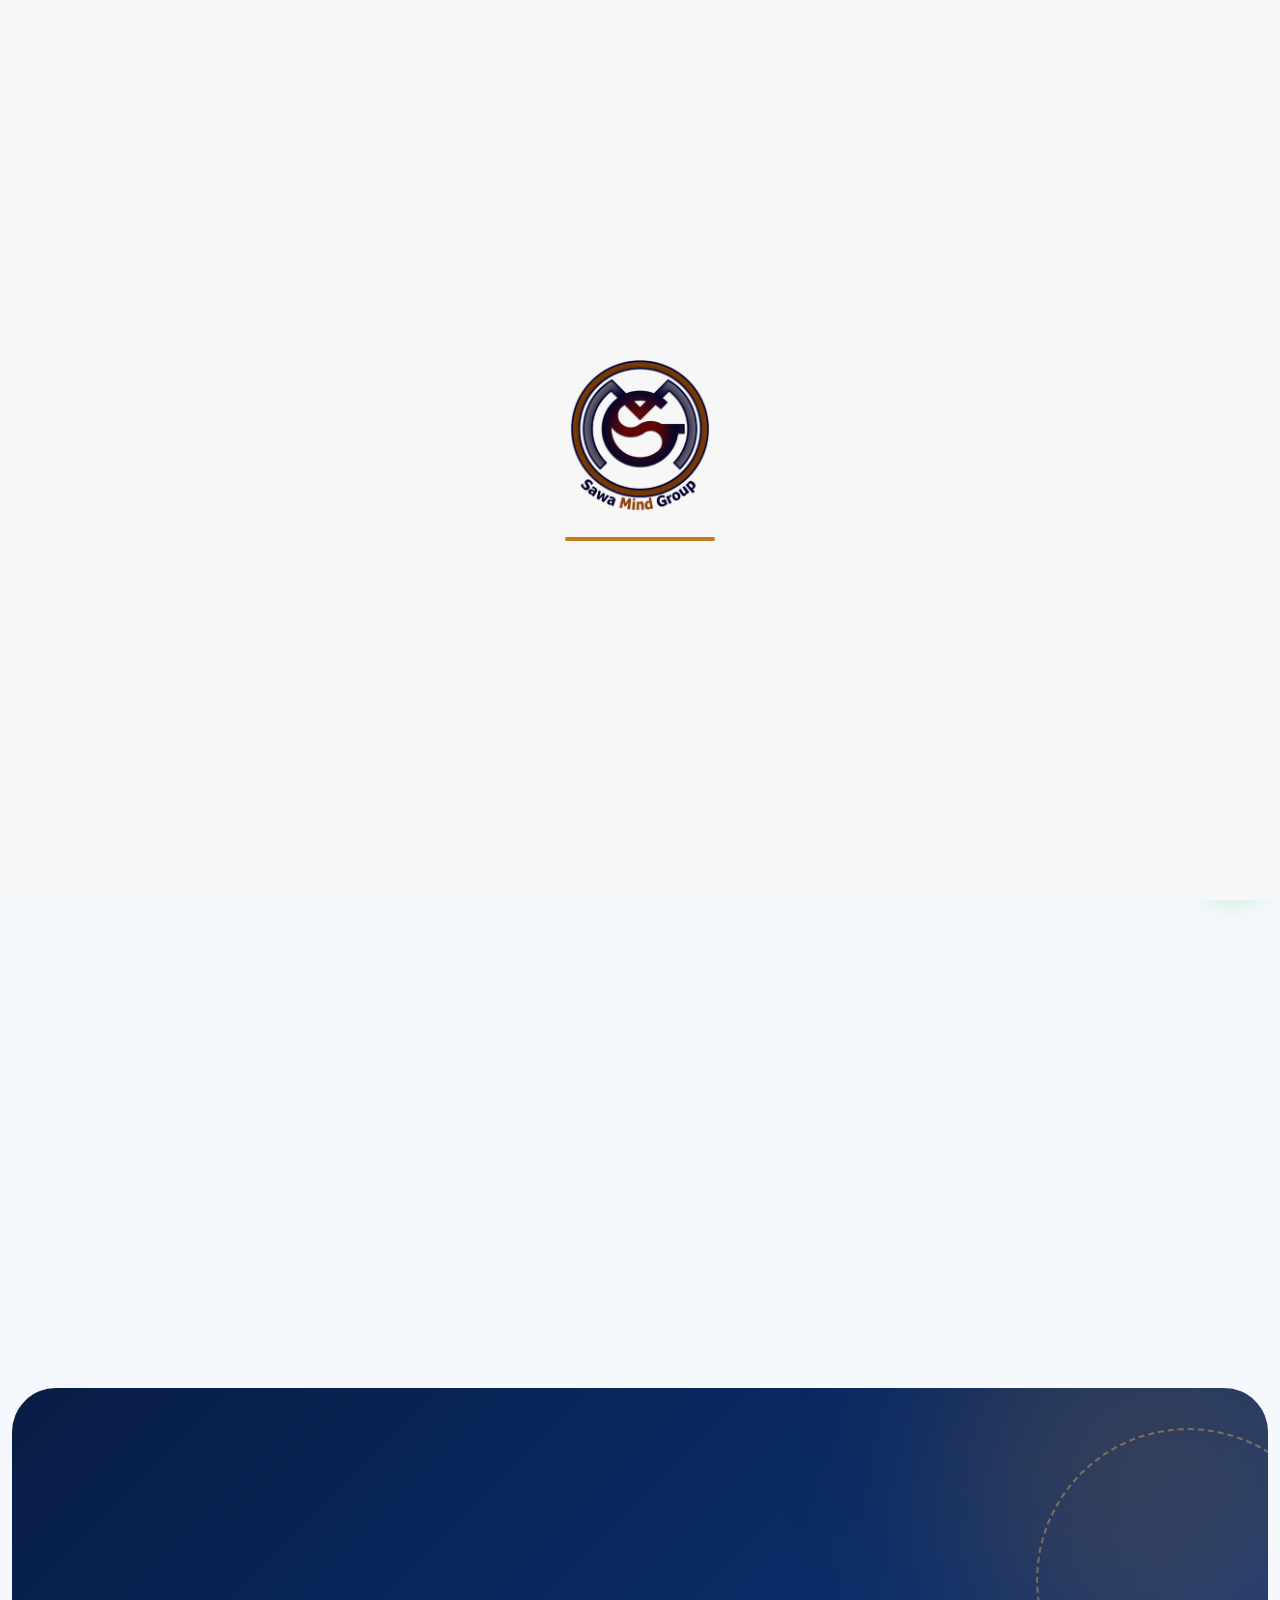
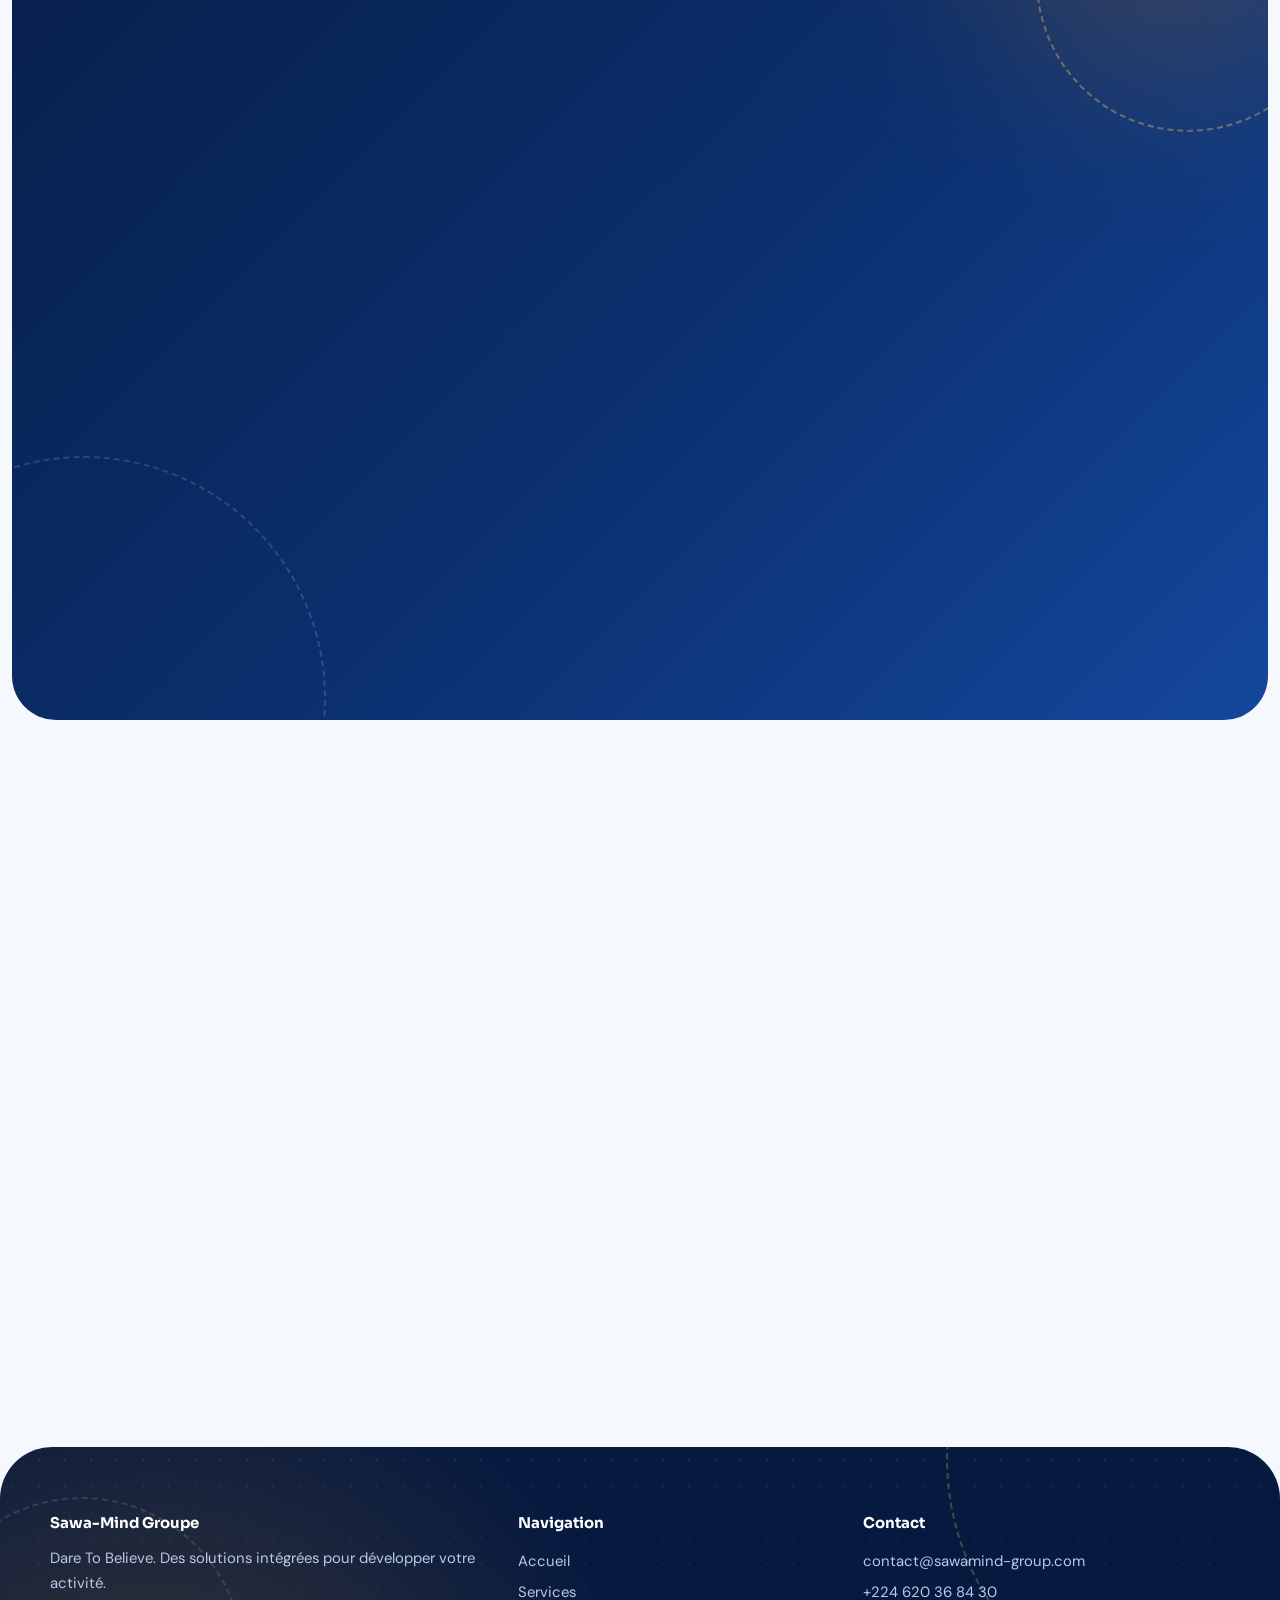
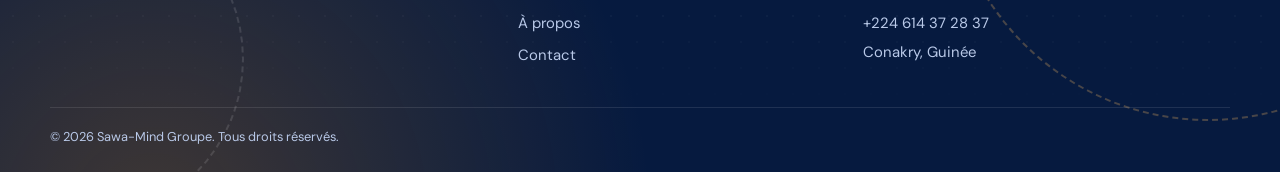
==== index.html @ 7554c7d0 "produit fini" ====
<!doctype html><html lang="fr"><head><meta charset="utf-8"><meta name="viewport" content="width=device-width,initial-scale=1"><title>Accueil | Sawa-Mind Groupe</title><meta name="description" content="Sawa-Mind Groupe, Conakry : e-commerce, logistique, formation, développement web et mobile."><link rel="icon" href="assets/images/logo.jpg"><link rel="preconnect" href="https://fonts.googleapis.com"><link rel="preconnect" href="https://fonts.gstatic.com" crossorigin><link href="https://fonts.googleapis.com/css2?family=DM+Sans:wght@400;500;600&family=Sora:wght@600;700&display=swap" rel="stylesheet"><link rel="stylesheet" href="css/style.css"><script src="config.js"></script></head><body><div id="pl" class="pl"><img src="assets/images/logo.jpg" alt=""><i></i></div><header id="hd"></header><main><section class="hero"><div class="bl b1"></div><div class="bl b2"></div><div class="wrap"><div><h1 class="rv">Votre activité mérite une équipe qui va jusqu'à la livraison.</h1><p class="lead rv" style="--d:.15s">Marketing, vente, stock, livraison, formation et technologie : tout sous un même toit, à Conakry.</p><div class="acts rv" style="--d:.3s"><a class="btn" href="contact.html">Démarrer un projet</a><a class="btn w" href="services.html">Nos services</a></div></div><div class="hc rv" style="--d:.2s"><div class="a px" data-d="14" data-img="hero"></div><div class="b tl px" data-d="30" data-img="heroB"></div></div></div></section><section><div class="wrap"><div class="sh rv"><h2>Quatre pôles, une seule équipe</h2><p>Choisissez votre besoin : tout est pensé pour fonctionner ensemble.</p></div><div class="g4"><div class="pc ni tl rv" style="--d:0s"><span class="ib" data-an="cart"><i data-i="cart"></i></span><h3>Commerce & Marketing</h3><p>E-commerce, marketing digital et service client pour attirer et convertir.</p><a class="mo" href="services.html#commerce">Découvrir<i data-i="arrow"></i></a></div><div class="pc ni tl rv" style="--d:0.1s"><span class="ib" data-an="truck"><i data-i="truck"></i></span><h3>Logistique</h3><p>Gestion de stock, préparation des commandes et livraison.</p><a class="mo" href="services.html#logistique">Découvrir<i data-i="arrow"></i></a></div><div class="pc ni tl rv" style="--d:0.2s"><span class="ib" data-an="grad"><i data-i="grad"></i></span><h3>Formation & Services</h3><p>Formation, accompagnement, transit et import-export.</p><a class="mo" href="services.html#formation">Découvrir<i data-i="arrow"></i></a></div><div class="pc ni tl rv" style="--d:0.3s"><span class="ib" data-an="code"><i data-i="code"></i></span><h3>Digital & Technologie</h3><p>Développement web et mobile, câblage et réseaux informatiques.</p><a class="mo" href="services.html#digital">Découvrir<i data-i="arrow"></i></a></div></div></div></section><section class="dk"><div class="wrap" style="padding:clamp(40px,6vw,80px) 0;position:relative"><h2 class="rv">Des chiffres qui parlent pour nous</h2><p class="rv" style="margin-top:10px">Une activité construite commande après commande.</p><div class="sg" data-stats></div></div></section><section class="why"><div class="wrap sp2"><div class="rv"><div class="im2" data-img="about"></div></div><div><h2 class="rv">Pourquoi travailler avec Sawa-Mind ?</h2><p class="rv">Parce que vous n'avez plus à coordonner dix prestataires : une seule équipe gère la vente, le stock et la livraison.</p><div class="ft"><div class="rv" style="--d:0.05s"><i data-i="box"></i><div><b>Offre intégrée</b><span>Marketing, closing, stock et livraison réunis.</span></div></div><div class="rv" style="--d:0.15s"><i data-i="truck"></i><div><b>Terrain maîtrisé</b><span>Des livreurs qui connaissent la ville.</span></div></div><div class="rv" style="--d:0.25s"><i data-i="bulb"></i><div><b>Expertises variées</b><span>Tech, commerce, logistique et formation.</span></div></div><div class="rv" style="--d:0.35s"><i data-i="users"></i><div><b>Relation durable</b><span>La confiance avant tout.</span></div></div></div><div class="acts rv" style="margin-top:28px"><a class="btn n" href="about.html">Découvrir l'entreprise</a></div></div></div></section></main><footer id="ft"></footer><script src="js/main.js"></script></body></html>
---- css/style.css ----
*{box-sizing:border-box;margin:0}
:root{--n:#0b2f6e;--n2:#2a63c4;--g:#c47b1c;--g2:#f2b861;--ink:#0e1a33;--mut:#5a6782;--bg:#f5f8fd;--r:28px}
html{scroll-behavior:smooth}body{font:400 16px/1.7 'DM Sans',system-ui,sans-serif;color:var(--ink);background:var(--bg);overflow-x:hidden}
h1,h2,h3{font-family:Sora,'DM Sans',sans-serif;line-height:1.12;letter-spacing:-.03em;color:var(--n);font-weight:700}
h1{font-size:clamp(2.2rem,5.2vw,4rem)}h2{font-size:clamp(1.7rem,3.6vw,2.7rem)}h3{font-size:1.15rem;line-height:1.3}
img{max-width:100%;display:block}a{color:inherit;text-decoration:none}ul,ol{list-style:none;padding:0}p{color:var(--mut)}
.wrap{width:min(1180px,100% - 36px);margin:auto}section{padding:clamp(56px,8vw,100px) 0}.ic{width:24px;height:24px;flex:none}
:focus-visible{outline:3px solid var(--g);outline-offset:3px}[data-img]{background:#0b2a5e center/cover}
.btn{display:inline-flex;align-items:center;gap:10px;padding:15px 28px;border-radius:16px;background:linear-gradient(135deg,var(--g),#e09a3a);color:#fff;font:600 .95rem 'DM Sans',sans-serif;border:0;cursor:pointer;box-shadow:0 10px 26px rgba(196,123,28,.35);transition:transform .25s,box-shadow .25s}
.btn:hover{transform:translateY(-3px);box-shadow:0 16px 34px rgba(196,123,28,.45)}.btn.w{background:#fff;color:var(--n);box-shadow:0 8px 24px rgba(11,47,110,.12)}.btn.n{background:linear-gradient(135deg,var(--n),var(--n2));box-shadow:0 10px 26px rgba(11,47,110,.3)}.btn .ic{width:18px;height:18px}
.acts{display:flex;gap:12px;flex-wrap:wrap}
/* header */
#hd{position:fixed;top:12px;left:0;right:0;z-index:50}.hb{width:min(1180px,100% - 24px);margin:auto;height:70px;display:flex;align-items:center;gap:20px;padding:0 12px;background:rgba(255,255,255,.78);backdrop-filter:blur(16px);border-radius:22px;box-shadow:0 8px 30px rgba(11,47,110,.1);transition:.35s}
.sd .hb{height:58px;background:rgba(255,255,255,.95)}.brand{display:flex;align-items:center;gap:12px}.lg{width:48px;height:48px;border-radius:50%;background:#f7f7f7;overflow:hidden;display:grid;place-items:center;box-shadow:0 0 0 2px #fff,0 4px 12px rgba(11,47,110,.15);transition:.35s}.sd .lg{width:40px;height:40px}.lg img{width:112%;max-width:none}
.brand b{font:700 1.15rem Sora,sans-serif;color:var(--n);line-height:1}.brand em{font-style:normal;color:var(--g)}.brand small{display:block;font:500 .58rem 'DM Sans';letter-spacing:.32em;color:var(--mut);margin-top:3px}
#nv{display:flex;gap:2px;margin-left:auto}#nv a{padding:9px 15px;font-weight:500;font-size:.93rem;border-radius:12px;transition:.25s}#nv a:hover{background:#eef3fb;color:var(--n)}#nv a.on{background:#e8f0fc;color:var(--n);font-weight:600}
#bg{display:none;margin-left:auto;width:44px;height:44px;border-radius:14px;background:#eef3fb;border:0;color:var(--n);cursor:pointer}
/* hero */
.hero{position:relative;padding:150px 0 80px;overflow:hidden}.hero.sm{padding:140px 0 60px}.hero .wrap{display:grid;grid-template-columns:1.05fr .95fr;gap:36px;align-items:center}
.hero h1{margin-bottom:20px}.hero .lead{font-size:1.12rem;max-width:520px;margin-bottom:30px}
.bl{position:absolute;border-radius:50%;filter:blur(80px);opacity:.55;z-index:-1;animation:dr 14s ease-in-out infinite alternate}.b1{width:420px;height:420px;background:#bcd3f7;top:-80px;right:-60px}.b2{width:340px;height:340px;background:#f6d9ab;bottom:-100px;left:-80px;animation-delay:-6s}
@keyframes dr{to{transform:translate(40px,30px) scale(1.12)}}
.hc{position:relative;width:100%;max-width:500px;margin-left:auto;aspect-ratio:1/1.06}
.hc .a{position:absolute;right:0;top:0;width:80%;height:88%;border-radius:999px 999px 32px 32px;box-shadow:0 34px 70px rgba(11,47,110,.28)}
.hc .b{position:absolute;left:0;bottom:3%;width:44%;aspect-ratio:1;border-radius:26px;border:6px solid #fff;transform:rotate(-5deg);box-shadow:0 20px 44px rgba(11,47,110,.25)}
.hc .lb{position:absolute;left:2%;top:6%;width:104px;height:104px;border-radius:50%;background:#f7f7f7;display:grid;place-items:center;box-shadow:0 14px 34px rgba(11,47,110,.22);overflow:hidden}.hc .lb img{width:112%;max-width:none}
.hc .lb:before{content:"";position:absolute;inset:-9px;border-radius:50%;border:2px dashed var(--g);animation:sp 18s linear infinite}.hc .lb{overflow:visible}.hc .lb img{border-radius:50%}
@keyframes sp{to{transform:rotate(360deg)}}
.fc{position:absolute;display:flex;gap:12px;align-items:center;padding:12px 18px 12px 14px;background:rgba(255,255,255,.92);backdrop-filter:blur(10px);border-radius:18px;box-shadow:0 16px 40px rgba(11,47,110,.18);animation:fl 5s ease-in-out infinite}
.fc .ic{width:38px;height:38px;padding:8px;border-radius:12px;background:linear-gradient(135deg,var(--n),var(--n2));color:#fff}.fc b{display:block;font:700 1.15rem Sora;color:var(--n);line-height:1.1}.fc span{font-size:.78rem;color:var(--mut)}
.f1{right:-3%;bottom:20%}.f2{right:10%;top:3%;animation-delay:-2.5s}@keyframes fl{50%{transform:translateY(-12px)}}
/* marquee */
.mq{overflow:hidden;background:var(--n);color:#fff;padding:18px 0;transform:rotate(-1.2deg);margin:20px -2% 0}.mq div{display:flex;width:max-content;animation:mq 30s linear infinite}.mq span{font:600 1.05rem Sora;padding:0 28px;display:flex;align-items:center;gap:56px;white-space:nowrap}.mq span:after{content:"✦";color:var(--g2)}
@keyframes mq{to{transform:translateX(-50%)}}
.sh{max-width:640px;margin-bottom:48px}.sh p{margin-top:12px}
/* bento */
.bn{display:grid;grid-template-columns:repeat(6,1fr);gap:20px}.bn a{grid-column:span 2;position:relative;min-height:340px;border-radius:var(--r);overflow:hidden;display:flex;align-items:flex-end;padding:14px}.bn a:nth-child(1),.bn a:nth-child(4){grid-column:span 4}
.tl{transform:perspective(900px) rotateX(var(--rx,0deg)) rotateY(var(--ry,0deg));transition:transform .3s,box-shadow .3s;box-shadow:0 14px 40px rgba(11,47,110,.12)}.tl:hover{box-shadow:0 26px 60px rgba(11,47,110,.24)}
.tl:after{content:"";position:absolute;inset:0;pointer-events:none;opacity:0;transition:.3s;background:radial-gradient(320px circle at var(--mx,50%) var(--my,50%),rgba(255,255,255,.28),transparent 60%)}.tl:hover:after{opacity:1}
.bn .gl{position:relative;z-index:1;width:100%;background:rgba(255,255,255,.88);backdrop-filter:blur(14px);border-radius:20px;padding:18px 20px;display:flex;gap:14px;align-items:center;z-index:2}.bn .gl .ic{width:46px;height:46px;padding:11px;border-radius:14px;background:linear-gradient(135deg,var(--n),var(--n2));color:#fff}.bn .gl p{font-size:.88rem;line-height:1.4}
.bn a>img{display:none}
/* dark stats */
.dk{background:linear-gradient(135deg,#071d45,var(--n) 55%,#14479c);color:#fff;position:relative;overflow:hidden;border-radius:44px;margin:0 12px}.dk h2{color:#fff}.dk p{color:#c9d8f2}.dk:before{content:"";position:absolute;width:420px;height:420px;border-radius:50%;background:var(--g);opacity:.22;filter:blur(90px);right:-100px;top:-120px}
.sg{display:grid;grid-template-columns:repeat(5,1fr);gap:18px;margin-top:44px}.st{padding:24px 20px;border-radius:22px;background:rgba(255,255,255,.07);border:1px solid rgba(255,255,255,.12);backdrop-filter:blur(8px)}.st b{display:block;font:700 clamp(1.8rem,3.2vw,2.6rem) Sora;line-height:1.1}.st span{font-size:.86rem;color:#c9d8f2}
/* split */
.sp2{display:grid;grid-template-columns:1fr 1fr;gap:64px;align-items:center}.sp2.r .hc{order:2}.sp2 p{margin-top:14px}
.ft{display:grid;grid-template-columns:1fr 1fr;gap:16px;margin-top:26px}.ft div{display:flex;gap:12px;align-items:flex-start}.ft .ic{color:var(--g);width:30px;height:30px}.ft b{display:block;color:var(--n);font-family:Sora;font-size:.98rem}.ft span{font-size:.88rem;color:var(--mut);line-height:1.5;display:block}
.ck li{display:flex;gap:12px;align-items:center;padding:12px 0;border-bottom:1px solid #dfe7f3}.ck .ic{width:20px;height:20px;color:var(--g)}
/* scroll process */
.pr{position:relative;padding-left:58px}.ln{position:absolute;left:15px;top:10px;bottom:30px;width:3px;background:#d9e3f3;border-radius:3px}.ln i{display:block;width:100%;height:calc(var(--p,0)*100%);background:linear-gradient(var(--n2),var(--g));border-radius:3px}
.ps{position:relative;padding-bottom:36px;opacity:.38;transition:.5s}.ps.on{opacity:1}.ps .dt{position:absolute;left:-54px;top:2px;width:26px;height:26px;border-radius:50%;background:#fff;border:3px solid #d9e3f3;transition:.4s}.ps.on .dt{background:var(--g);border-color:var(--g);box-shadow:0 0 0 8px rgba(196,123,28,.18)}.ps p{font-size:.96rem}
.stk{position:sticky;top:110px}
/* cards */
.g3{display:grid;grid-template-columns:repeat(3,1fr);gap:20px}.g4{display:grid;grid-template-columns:repeat(4,1fr);gap:20px}
.cd{position:relative;background:#fff;border-radius:var(--r);padding:28px;overflow:hidden}.cd .ic{width:48px;height:48px;padding:12px;border-radius:16px;background:linear-gradient(135deg,var(--n),var(--n2));color:#fff;margin-bottom:16px}.cd p{margin-top:8px;font-size:.94rem}.cd.nv2{background:linear-gradient(135deg,var(--n),#16489c)}.cd.nv2 h3{color:#fff}.cd.nv2 p{color:#c9d8f2}.cd.nv2 .ic{background:rgba(255,255,255,.15)}
.av{width:78px;height:78px;border-radius:24px;background:linear-gradient(135deg,var(--n),var(--n2));color:#fff;display:grid;place-items:center;font:700 1.5rem Sora;margin-bottom:16px;transform:rotate(-6deg)}.role{color:var(--g);font-weight:600;font-size:.88rem;margin:4px 0 10px}.cd li{font-size:.9rem;color:var(--mut);padding:4px 0 4px 16px;position:relative}.cd li:before{content:"";position:absolute;left:0;top:13px;width:6px;height:6px;border-radius:50%;background:var(--g)}
.gp{position:relative;height:min(62vh,500px);border-radius:var(--r);box-shadow:0 30px 70px rgba(11,47,110,.22)}.gp .fc{left:24px;bottom:24px;right:auto;animation:none}
.cta{position:relative;overflow:hidden;border-radius:40px;background:linear-gradient(135deg,var(--n),#1b52ae);padding:clamp(40px,7vw,80px);text-align:center;color:#fff;margin:0 12px}.cta h2{color:#fff;max-width:640px;margin:0 auto 26px}.cta:before{content:"";position:absolute;width:340px;height:340px;border-radius:50%;background:var(--g);opacity:.3;filter:blur(80px);left:-80px;bottom:-120px}.cta *{position:relative}
/* contact */
.ci li{display:flex;gap:16px;align-items:center;background:#fff;border-radius:20px;padding:18px 20px;margin-bottom:14px;box-shadow:0 10px 30px rgba(11,47,110,.07)}.ci .ic{width:46px;height:46px;padding:11px;border-radius:14px;background:linear-gradient(135deg,var(--n),var(--n2));color:#fff}.ci b{display:block;color:var(--n);font-family:Sora;font-size:.95rem}
form{display:grid;gap:14px;background:#fff;border-radius:var(--r);padding:32px;box-shadow:0 24px 60px rgba(11,47,110,.12)}.fi{position:relative}
input,select,textarea{font:inherit;width:100%;padding:24px 16px 8px;border:2px solid #e2e9f4;border-radius:16px;background:#f8fafd;transition:.25s}select{padding:16px}input:focus,select:focus,textarea:focus{outline:0;border-color:var(--n2);background:#fff;box-shadow:0 0 0 5px rgba(42,99,196,.12)}
.fi label{position:absolute;left:18px;top:16px;color:var(--mut);transition:.2s;pointer-events:none}.fi :focus+label,.fi :not(:placeholder-shown)+label{top:6px;font-size:.72rem;color:var(--n2)}
/* footer */
#ft{background:#061a3f;color:#b9c9e8;padding:64px 0 24px;margin-top:80px;border-radius:44px 44px 0 0;font-size:.93rem}.fg{display:grid;grid-template-columns:1.4fr 1fr 1.2fr;gap:40px}.fg b{color:#fff;display:block;margin-bottom:10px;font-family:Sora}.fg a{display:block;padding:3px 0}.fg a:hover{color:#fff}.fg p{color:#b9c9e8}.cp{border-top:1px solid rgba(255,255,255,.1);margin-top:36px;padding-top:18px;font-size:.8rem}
/* preloader + reveal */
.pl{position:fixed;inset:0;z-index:99;background:#f7f7f7;display:grid;place-content:center;justify-items:center;gap:26px;transition:opacity .5s,visibility .5s}.pl img{width:140px;animation:pu 1.6s ease-in-out infinite}.pl i{width:150px;height:4px;border-radius:4px;background:#e2e8f2;position:relative;overflow:hidden}.pl i:after{content:"";position:absolute;inset:0;background:var(--g);animation:ld 1.4s ease-in-out infinite}.pl.out{opacity:0;visibility:hidden}
@keyframes pu{50%{transform:scale(1.07)}}@keyframes ld{from{transform:translateX(-100%)}to{transform:translateX(100%)}}
.rv{opacity:0;transform:translateY(34px);transition:opacity .9s,transform .9s cubic-bezier(.2,.7,.2,1);transition-delay:var(--d,0s)}.rv.in{opacity:1;transform:none}
@media(max-width:900px){#nv{position:absolute;top:78px;left:0;right:0;background:#fff;border-radius:22px;flex-direction:column;padding:10px;display:none;margin:0;box-shadow:0 20px 40px rgba(11,47,110,.15)}#nv.open{display:flex}#bg{display:grid;place-items:center}
.hero{padding-top:118px}.hero .wrap,.sp2,.fg{grid-template-columns:1fr}.hc{max-width:420px;margin:24px auto 0}.sp2.r .hc{order:0}.sp2{gap:44px}.hc .lb{width:84px;height:84px}.f1{right:-2%}.fc{padding:9px 14px 9px 10px}.fc b{font-size:1rem}
.bn{grid-template-columns:1fr 1fr}.bn a,.bn a:nth-child(1),.bn a:nth-child(4){grid-column:span 2;min-height:280px}.sg{grid-template-columns:1fr 1fr}.g3,.g4{grid-template-columns:1fr 1fr}.stk{position:static}.dk,.cta{border-radius:32px}}
@media(max-width:560px){.g3,.g4,.ft{grid-template-columns:1fr}.brand small{display:none}.sg{grid-template-columns:1fr 1fr}.bn .gl p{display:none}}
@media(prefers-reduced-motion:reduce){*{animation:none!important;transition:none!important}.rv{opacity:1;transform:none}}
/* v5 cards */
.pc{position:relative;display:flex;flex-direction:column;background:#fff;border-radius:24px;overflow:hidden;box-shadow:0 10px 34px rgba(11,47,110,.09);transition:transform .45s cubic-bezier(.2,.7,.2,1),box-shadow .45s}
.pc:hover{transform:translateY(-10px);box-shadow:0 30px 60px rgba(11,47,110,.2)}
.pc .im{position:relative;aspect-ratio:4/3;overflow:hidden}.pc .im>i{position:absolute;inset:0;transition:transform .9s cubic-bezier(.2,.7,.2,1)}.pc:hover .im>i{transform:scale(1.12)}
.pc .im:after{content:"";position:absolute;inset:0;background:linear-gradient(0deg,rgba(7,29,69,.35),transparent 55%)}
.pc .tg{position:absolute;left:14px;top:14px;z-index:2;background:rgba(255,255,255,.95);color:var(--n);padding:6px 13px;border-radius:12px;font:600 .74rem Sora}
.pc .bd{display:flex;flex-direction:column;gap:8px;padding:0 22px 24px;flex:1}.pc .bd p{font-size:.93rem;line-height:1.6}
.pc .ib{width:54px;height:54px;border-radius:17px;display:grid;place-items:center;margin:-27px 0 6px auto;position:relative;z-index:2;background:linear-gradient(135deg,var(--g),#e9a548);color:#fff;box-shadow:0 10px 24px rgba(196,123,28,.4);transition:transform .5s}.pc:hover .ib{transform:rotate(-8deg) scale(1.1)}
.pc .mo{margin-top:auto;padding-top:8px;display:flex;align-items:center;gap:8px;font-weight:600;color:var(--g);font-size:.9rem}.pc .mo .ic{width:18px;height:18px;transition:transform .3s}.pc:hover .mo .ic{transform:translateX(8px)}
.pc.ni{padding:28px 24px;transition:.45s}.pc.ni .ib{margin:0 0 16px;background:linear-gradient(135deg,var(--n),var(--n2));box-shadow:0 10px 24px rgba(11,47,110,.3)}.pc.ni:hover{background:linear-gradient(145deg,var(--n),#1b52ae)}.pc.ni:hover h3{color:#fff}.pc.ni:hover p{color:#c9d8f2}.pc.ni:hover .ib{background:linear-gradient(135deg,var(--g),#e9a548)}.pc.ni h3,.pc.ni p{transition:color .4s}.pc.ni p{margin-top:6px;font-size:.93rem}
.pc.pt .im{aspect-ratio:1/1.05;background:linear-gradient(160deg,#14479c,var(--n));display:flex;align-items:flex-end;justify-content:center}.pc.pt .im:after{display:none}.pc.pt .im:before{content:"";position:absolute;width:70%;aspect-ratio:1;border-radius:50%;background:var(--g);opacity:.35;filter:blur(30px);left:15%;top:10%}.pc.pt img{position:relative;height:96%;width:auto;max-width:none;object-fit:contain;transition:transform .7s}.pc.pt:hover img{transform:scale(1.07) translateY(-4px)}
.pc.pt .bd{padding-top:20px}.role{color:var(--g);font-weight:600;font-size:.88rem}
.pc .ib.s{margin:-27px 18px 6px auto}
/* pôles */
.pole{display:grid;grid-template-columns:.9fr 1.1fr;gap:56px;align-items:start}.pole .stk .hc{margin:26px 0 0;max-width:380px;aspect-ratio:1/.8}.pole .stk .hc .a{width:100%;height:100%;border-radius:32px;inset:auto;right:0;top:0}
.sub{display:grid;grid-template-columns:repeat(2,1fr);gap:18px}.sub .pc:first-child{grid-column:span 2}
/* evolution */
.evo{position:relative;display:grid;grid-template-columns:repeat(5,1fr);gap:18px;padding-top:78px}
.evo .rail{position:absolute;left:0;right:0;top:30px;height:6px;background:#d9e3f3;border-radius:6px}.evo .rail i{display:block;height:100%;width:calc(var(--p,0)*100%);border-radius:6px;background:linear-gradient(90deg,var(--n2),var(--g));position:relative}
.evo .rail i:after{content:"";position:absolute;right:-10px;top:-7px;width:20px;height:20px;border-radius:50%;background:var(--g);box-shadow:0 0 0 0 rgba(196,123,28,.5);animation:pls 1.6s infinite}@keyframes pls{70%{box-shadow:0 0 0 14px rgba(196,123,28,0)}100%{box-shadow:0 0 0 0 transparent}}
.ev{position:relative;background:#fff;border-radius:24px;padding:30px 20px 24px;box-shadow:0 10px 34px rgba(11,47,110,.08);opacity:.4;transform:translateY(26px) scale(.96);transition:.7s cubic-bezier(.2,.7,.2,1);overflow:hidden}.ev.on{opacity:1;transform:none}.ev:hover{box-shadow:0 26px 56px rgba(11,47,110,.18);transform:translateY(-8px)}
.ev .nd{position:absolute;top:-68px;left:18px;width:52px;height:52px;border-radius:50%;background:#fff;border:4px solid #d9e3f3;display:grid;place-items:center;font:700 1rem Sora;color:var(--mut);transition:.6s}.ev.on .nd{background:var(--g);color:#fff;border-color:#fff;box-shadow:0 0 0 6px rgba(196,123,28,.28)}
.ev .bg2{position:absolute;right:10px;top:-4px;font:800 4.4rem Sora;color:rgba(11,47,110,.06);line-height:1}.ev .ic{color:var(--g);width:30px;height:30px;margin-bottom:10px;position:relative}.ev h3{position:relative}.ev p{font-size:.9rem;margin-top:6px;position:relative}.evw{overflow:visible}
/* footer cta + extras */
#ft{margin-top:110px;padding-top:0;border-radius:52px 52px 0 0}.fcta{margin:-70px 0 52px;display:flex;align-items:center;justify-content:space-between;gap:24px;flex-wrap:wrap;padding:30px 36px;border-radius:28px;background:linear-gradient(135deg,var(--g),#e9a548);color:#fff;box-shadow:0 24px 50px rgba(196,123,28,.4)}.fcta h3{color:#fff;font-size:1.4rem}.fcta p{color:#fff3df;margin-top:4px}.fcta .btn{background:#fff;color:var(--n);box-shadow:none}
.wab{position:fixed;right:18px;bottom:18px;z-index:60;width:58px;height:58px;border-radius:50%;background:#25d366;color:#fff;display:grid;place-items:center;box-shadow:0 12px 30px rgba(37,211,102,.5);transition:transform .3s}.wab:hover{transform:scale(1.1) rotate(-8deg)}.wab:before{content:"";position:absolute;inset:0;border-radius:50%;border:2px solid #25d366;animation:rp 2s infinite}@keyframes rp{to{transform:scale(1.7);opacity:0}}.wab .ic{width:28px;height:28px}
.spb{position:fixed;top:0;left:0;height:4px;width:calc(var(--sp,0)*100%);background:linear-gradient(90deg,var(--n2),var(--g));z-index:80}
/* contact */
.cw{display:grid;grid-template-columns:.85fr 1.15fr;border-radius:36px;overflow:hidden;box-shadow:0 34px 80px rgba(11,47,110,.18);background:#fff}
.cl{position:relative;background:linear-gradient(150deg,#071d45,var(--n) 60%,#1b52ae);color:#fff;padding:clamp(28px,4vw,48px);overflow:hidden}.cl:before,.cl:after{content:"";position:absolute;border-radius:50%;border:2px dashed rgba(255,255,255,.18);width:380px;height:380px;right:-140px;bottom:-140px;animation:sp 40s linear infinite}.cl:after{width:240px;height:240px;right:-70px;bottom:-70px;border-color:rgba(242,184,97,.4);animation-direction:reverse}
.cl h2{color:#fff}.cl>p{color:#c9d8f2;margin:10px 0 26px}.cl>*{position:relative;z-index:1}
.ct{display:flex;align-items:center;gap:14px;padding:14px 16px;margin-bottom:12px;border-radius:18px;background:rgba(255,255,255,.08);border:1px solid rgba(255,255,255,.14);transition:.3s;width:100%;color:#fff;font:inherit;text-align:left;cursor:pointer}.ct:hover{background:rgba(255,255,255,.17);transform:translateX(8px)}
.ct .ic{width:44px;height:44px;padding:11px;border-radius:14px;background:linear-gradient(135deg,var(--g),#e9a548)}.ct b{display:block;font:600 .95rem Sora}.ct span{font-size:.85rem;color:#c9d8f2}.ct em{margin-left:auto;font-style:normal;font-size:.78rem;color:var(--g2)}
.cr{padding:clamp(28px,4vw,48px)}.pgb{height:6px;background:#e5ecf7;border-radius:6px;margin-bottom:26px;overflow:hidden}.pgb i{display:block;height:100%;width:50%;background:linear-gradient(90deg,var(--n2),var(--g));border-radius:6px;transition:width .5s}
.stp[hidden]{display:none}.stp{animation:up .5s}@keyframes up{from{opacity:0;transform:translateY(16px)}}
.ops{display:grid;grid-template-columns:1fr 1fr;gap:14px;margin:20px 0 24px}.opt{display:flex;flex-direction:column;align-items:flex-start;gap:10px;padding:18px;border-radius:20px;border:2px solid #e2e9f4;background:#f8fafd;font:600 .95rem Sora;color:var(--n);cursor:pointer;text-align:left;transition:.3s}.opt .ic{width:42px;height:42px;padding:10px;border-radius:13px;background:#e8f0fc;color:var(--n);transition:.3s}.opt:hover{transform:translateY(-4px);border-color:var(--n2)}.opt.on{border-color:var(--g);background:#fff8ee;box-shadow:0 12px 28px rgba(196,123,28,.2)}.opt.on .ic{background:var(--g);color:#fff}
.cr .fi{margin-bottom:14px}.bub{background:#dcf8c6;color:#14301a;border-radius:18px 18px 4px 18px;padding:14px 16px;font-size:.92rem;line-height:1.5;margin:6px 0 20px;max-width:100%;box-shadow:0 6px 16px rgba(0,0,0,.08)}.bl2{font-size:.75rem;color:var(--mut);margin-top:16px}
.row{display:flex;gap:12px;flex-wrap:wrap;align-items:center}.btn.g{background:#eef3fb;color:var(--n);box-shadow:none}
.hw{display:grid;grid-template-columns:repeat(3,1fr);gap:18px;margin-top:40px}
@media(max-width:900px){.pole,.cw{grid-template-columns:1fr}.evo{grid-template-columns:1fr;padding-top:0;gap:30px}.evo .rail{display:none}.ev{opacity:1;transform:none}.ev .nd{position:static;margin-bottom:12px}.sub{grid-template-columns:1fr}.sub .pc:first-child{grid-column:auto}.hw{grid-template-columns:1fr}.ops{grid-template-columns:1fr}.fcta{padding:24px}}
/* v6 */
#ft{margin-top:80px;padding-top:64px}.fc,.lb,.mq{display:none}
.hero .hc{max-width:480px}
.pc .ib{overflow:hidden}.pc:hover .ib[data-an]{transform:scale(1.08)}.pc .ib svg{width:26px;height:26px}
@keyframes cartGo{0%{transform:translateX(0)}45%{transform:translateX(70px)}46%{transform:translateX(-70px)}100%{transform:translateX(0)}}
@keyframes truckGo{0%{transform:translateX(0)}20%{transform:translateX(-6px)}50%{transform:translateX(80px)}51%{transform:translateX(-80px)}100%{transform:translateX(0)}}
@keyframes capGo{0%{transform:translateY(0) rotate(0)}45%{transform:translateY(-64px) rotate(220deg)}46%{transform:translateY(64px) rotate(220deg)}100%{transform:translateY(0) rotate(360deg)}}
@keyframes cb1{50%{transform:translateX(6px)}}@keyframes cb2{50%{transform:translateX(-6px)}}
.pc [data-an=code] .c1,.pc [data-an=code] .c2{transform-box:fill-box}
.pc:hover [data-an=cart] svg{animation:cartGo 1.2s cubic-bezier(.55,0,.3,1)}.pc:hover [data-an=truck] svg{animation:truckGo 1.3s cubic-bezier(.55,0,.3,1)}.pc:hover [data-an=grad] svg{animation:capGo 1.3s cubic-bezier(.5,0,.3,1)}
.pc:hover [data-an=code] .c1{animation:cb1 .7s ease-in-out 2}.pc:hover [data-an=code] .c2{animation:cb2 .7s ease-in-out 2}
.pc.ni:before{content:"";position:absolute;left:0;top:0;height:4px;width:100%;background:linear-gradient(90deg,var(--g),var(--g2));transform:scaleX(0);transform-origin:left;transition:transform .6s}.pc.ni:hover:before{transform:scaleX(1)}
.pc.ni:after{content:"";position:absolute;right:-50px;bottom:-50px;width:150px;height:150px;border-radius:50%;background:rgba(196,123,28,.12);transition:transform .7s;pointer-events:none}.pc.ni:hover:after{transform:scale(3)}
.pc.ni .mo{margin-top:18px;align-self:flex-start;padding:10px 18px;border-radius:14px;background:#eef3fb;color:var(--n);transition:.3s;position:relative;z-index:2}.pc.ni .mo:hover{background:var(--g);color:#fff}
.pc.ni:hover .mo{background:#fff}.pc.ni:hover .mo:hover{background:var(--g);color:#fff}
.im2{position:relative;border-radius:32px;aspect-ratio:5/4;box-shadow:0 30px 70px rgba(11,47,110,.22);transition:transform .6s}.im2:before{content:"";position:absolute;inset:auto -14px -14px auto;width:46%;height:46%;border-radius:28px;background:linear-gradient(135deg,var(--g),var(--g2));z-index:-1}.im2:hover{transform:scale(1.02)}
.why .ft{grid-template-columns:1fr 1fr;margin-top:24px}
/* services blocks */
.pbs .wrap{display:grid;gap:44px}.pb{display:grid;grid-template-columns:.8fr 1.2fr;border-radius:36px;overflow:hidden;background:#fff;box-shadow:0 24px 60px rgba(11,47,110,.12);scroll-margin-top:100px}.pb:nth-child(even){grid-template-columns:1.2fr .8fr}.pb:nth-child(even) .pl2{order:2}
.pl2{position:relative;min-height:360px;display:flex;align-items:flex-end}.pl2:before{content:"";position:absolute;inset:0;background:linear-gradient(0deg,rgba(7,29,69,.96) 10%,rgba(11,47,110,.55))}.pl2 .ov{position:relative;padding:clamp(26px,4vw,40px);color:#fff}.pl2 h2{color:#fff;margin:16px 0 10px;font-size:clamp(1.5rem,2.6vw,2.1rem)}.pl2 p{color:#dbe5f6}
.ib2{width:60px;height:60px;border-radius:18px;background:linear-gradient(135deg,var(--g),#e9a548);display:grid;place-items:center;box-shadow:0 10px 24px rgba(196,123,28,.45)}.ib2 .ic{width:28px;height:28px;color:#fff}
.sl{display:flex;flex-direction:column;justify-content:center;padding:10px clamp(22px,4vw,44px)}.sl li{display:flex;gap:18px;padding:24px 0;border-bottom:1px solid #e6edf7;transition:padding .3s}.sl li:last-child{border:0}.sl li:hover{padding-left:12px}.sl .ic2{width:50px;height:50px;border-radius:15px;display:grid;place-items:center;background:#e8f0fc;color:var(--n);flex:none;transition:.3s}.sl li:hover .ic2{background:var(--g);color:#fff}.sl p{font-size:.94rem;margin-top:2px}
/* about */
.mv2{position:relative;border-radius:32px;background:linear-gradient(150deg,#071d45,var(--n) 60%,#1b52ae);color:#fff;padding:clamp(28px,4vw,44px);overflow:hidden;display:grid;gap:26px}.mv2:before{content:"";position:absolute;width:320px;height:320px;border-radius:50%;border:2px dashed rgba(255,255,255,.16);right:-110px;top:-110px;animation:sp 40s linear infinite}.mv2:after{content:"";position:absolute;width:260px;height:260px;border-radius:50%;background:var(--g);opacity:.2;filter:blur(70px);left:-80px;bottom:-90px}
.mv2 .it{position:relative;z-index:1;display:flex;gap:18px}.mv2 .it+.it{border-top:1px solid rgba(255,255,255,.16);padding-top:26px}.mv2 h3{color:#fff;margin-bottom:6px;font-size:1.3rem}.mv2 p{color:#cfdcf3;font-size:.97rem}
.og{display:grid;grid-template-columns:repeat(3,1fr);gap:16px}.pc.ni.sm{padding:20px 18px}.pc.ni.sm .ib{width:42px;height:42px;margin-bottom:12px;border-radius:13px}.pc.ni.sm h3{font-size:1rem}.pc.ni.sm p{font-size:.86rem;margin-top:4px;line-height:1.5}.pc.ni.sm:hover:after{transform:scale(2)}.og .amb{display:grid;place-content:center;text-align:center;background:linear-gradient(135deg,var(--n),#1b52ae);border-radius:24px;padding:18px}.og .amb h3{color:#fff;font-size:1.1rem}
/* contact */
.cb{position:relative;overflow:hidden;color:#fff;text-align:center;padding:150px 0 110px;background:radial-gradient(circle at 20% 20%,#2a63c4,transparent 45%),linear-gradient(150deg,#071d45,var(--n) 60%,#1b52ae);border-radius:0 0 52px 52px}
.cb:before{content:"";position:absolute;inset:0;background-image:radial-gradient(rgba(255,255,255,.14) 1.5px,transparent 1.5px);background-size:28px 28px;mask-image:linear-gradient(180deg,#000,transparent)}
.cb i.r1,.cb i.r2{position:absolute;border-radius:50%;border:2px dashed rgba(255,255,255,.2);animation:sp 40s linear infinite}.cb i.r1{width:420px;height:420px;left:-140px;bottom:-200px}.cb i.r2{width:300px;height:300px;right:-80px;top:-100px;border-color:rgba(242,184,97,.45);animation-direction:reverse}
.cb h1{color:#fff;position:relative}.cb p{color:#cfdcf3;position:relative;max-width:480px;margin:14px auto 0}.cb .wrap>*{animation:up .8s both}
.ctt{position:relative;margin-top:-50px;padding-top:0}.cw .cr{padding:clamp(24px,4vw,44px)}.cw .cr h2{font-size:1.6rem}.cr .fi{margin-bottom:14px}.cr .ops{margin:18px 0 20px}.cr .btn{width:100%;justify-content:center}
@media(max-width:900px){.pb,.pb:nth-child(even){grid-template-columns:1fr}.pb:nth-child(even) .pl2{order:0}.pl2{min-height:280px}.og{grid-template-columns:1fr 1fr}.why .ft{grid-template-columns:1fr}.cb{padding:120px 0 90px;border-radius:0 0 36px 36px}.sl li{padding:20px 0}}
@media(max-width:560px){.og{gap:12px}.pc.ni.sm{padding:16px 14px}}
/* v7: hero shape + compact mobile hero, stats, footer */
@keyframes mb{0%,100%{border-radius:58% 42% 55% 45%/48% 56% 44% 52%}50%{border-radius:42% 58% 40% 60%/58% 42% 58% 42%}}
.hc{aspect-ratio:1/1}
.hc .a{left:10%;right:0;top:3%;bottom:8%;width:auto;height:auto;border-radius:58% 42% 55% 45%/48% 56% 44% 52%;animation:mb 14s ease-in-out infinite}
.hc .b{width:36%;left:0;bottom:2%;border-radius:50%;border-width:6px}
.hc:before{content:"";position:absolute;inset:-2% -4% 6% 6%;border:2px dashed rgba(196,123,28,.55);border-radius:50%;animation:sp 36s linear infinite;z-index:-1}
.hc:after{content:"";position:absolute;right:-3%;bottom:2%;width:30%;aspect-ratio:1;border-radius:50%;background:linear-gradient(135deg,var(--g),var(--g2));opacity:.85;z-index:-1;animation:fl 6s ease-in-out infinite}
/* stats */
.dk:after{content:"";position:absolute;width:480px;height:480px;border-radius:50%;border:2px dashed rgba(255,255,255,.15);left:-170px;bottom:-220px;animation:sp 45s linear infinite}
.dk .wrap:before{content:"";position:absolute;width:300px;height:300px;border-radius:50%;border:2px dashed rgba(242,184,97,.4);right:-110px;top:-60px;animation:sp 38s linear infinite reverse;pointer-events:none}
.sg{grid-template-columns:repeat(6,1fr);gap:16px}
.st{grid-column:span 2;position:relative;overflow:hidden;padding:24px 22px;transition:transform .4s,background .4s,box-shadow .4s}.st:nth-child(-n+2){grid-column:span 3}
.st:hover{transform:translateY(-6px);background:rgba(255,255,255,.13);box-shadow:0 24px 50px rgba(0,0,0,.25)}
.st .si{width:48px;height:48px;border-radius:15px;display:grid;place-items:center;background:linear-gradient(135deg,var(--g),var(--g2));margin-bottom:18px;box-shadow:0 10px 24px rgba(196,123,28,.45);transition:transform .5s}.st:hover .si{transform:rotate(-10deg) scale(1.1)}.st .si .ic{color:#fff}
.st .gh{position:absolute;right:-10px;bottom:-18px;opacity:.07;pointer-events:none}.st .gh .ic{width:120px;height:120px}
.st:nth-child(-n+2) b{font-size:clamp(2.4rem,4.6vw,3.6rem)}
.st .bar{display:block;height:3px;width:0;margin-top:16px;border-radius:3px;background:linear-gradient(90deg,var(--g),var(--g2));transition:width 1.4s .3s cubic-bezier(.2,.7,.2,1)}.st.in .bar{width:60%}.st:hover .bar{width:100%}
/* footer */
#ft{position:relative;overflow:hidden;background:radial-gradient(circle at 12% 115%,rgba(196,123,28,.3),transparent 42%),#061a3f}
#ft:before{content:"";position:absolute;inset:0;background-image:radial-gradient(rgba(255,255,255,.08) 1.5px,transparent 1.5px);background-size:26px 26px;-webkit-mask-image:linear-gradient(180deg,#000,transparent 85%);mask-image:linear-gradient(180deg,#000,transparent 85%)}
#ft:after{content:"";position:absolute;width:520px;height:520px;border-radius:50%;border:2px dashed rgba(242,184,97,.28);right:-190px;top:-250px;animation:sp 50s linear infinite reverse}
#ft>.wrap{position:relative;z-index:1}.fg{position:relative}.fg:before{content:"";position:absolute;width:320px;height:320px;border-radius:50%;border:2px dashed rgba(255,255,255,.12);left:-130px;bottom:-150px;animation:sp 38s linear infinite;pointer-events:none;z-index:-1}
@media(max-width:900px){
.hero,.hero.sm{padding:92px 0 32px}.hero .wrap{gap:0}
.hero h1{font-size:clamp(1.75rem,7.4vw,2.3rem);margin-bottom:12px}.hero .lead{font-size:.98rem;line-height:1.55;margin-bottom:18px}
.hero .btn{padding:12px 20px;font-size:.9rem}.hero .acts{gap:10px}
.hero .hc,.hc{aspect-ratio:16/10;max-width:100%;margin:22px auto 0}.hc:before{display:none}.hc .a{left:6%;top:0;bottom:6%}.hc .b{width:28%;border-width:4px}.hc:after{width:20%}
.sg{grid-template-columns:1fr 1fr}.st,.st:nth-child(-n+2){grid-column:auto}.st:first-child{grid-column:span 2}.st{padding:20px 18px}.st .si{margin-bottom:12px}.st .gh .ic{width:90px;height:90px}}
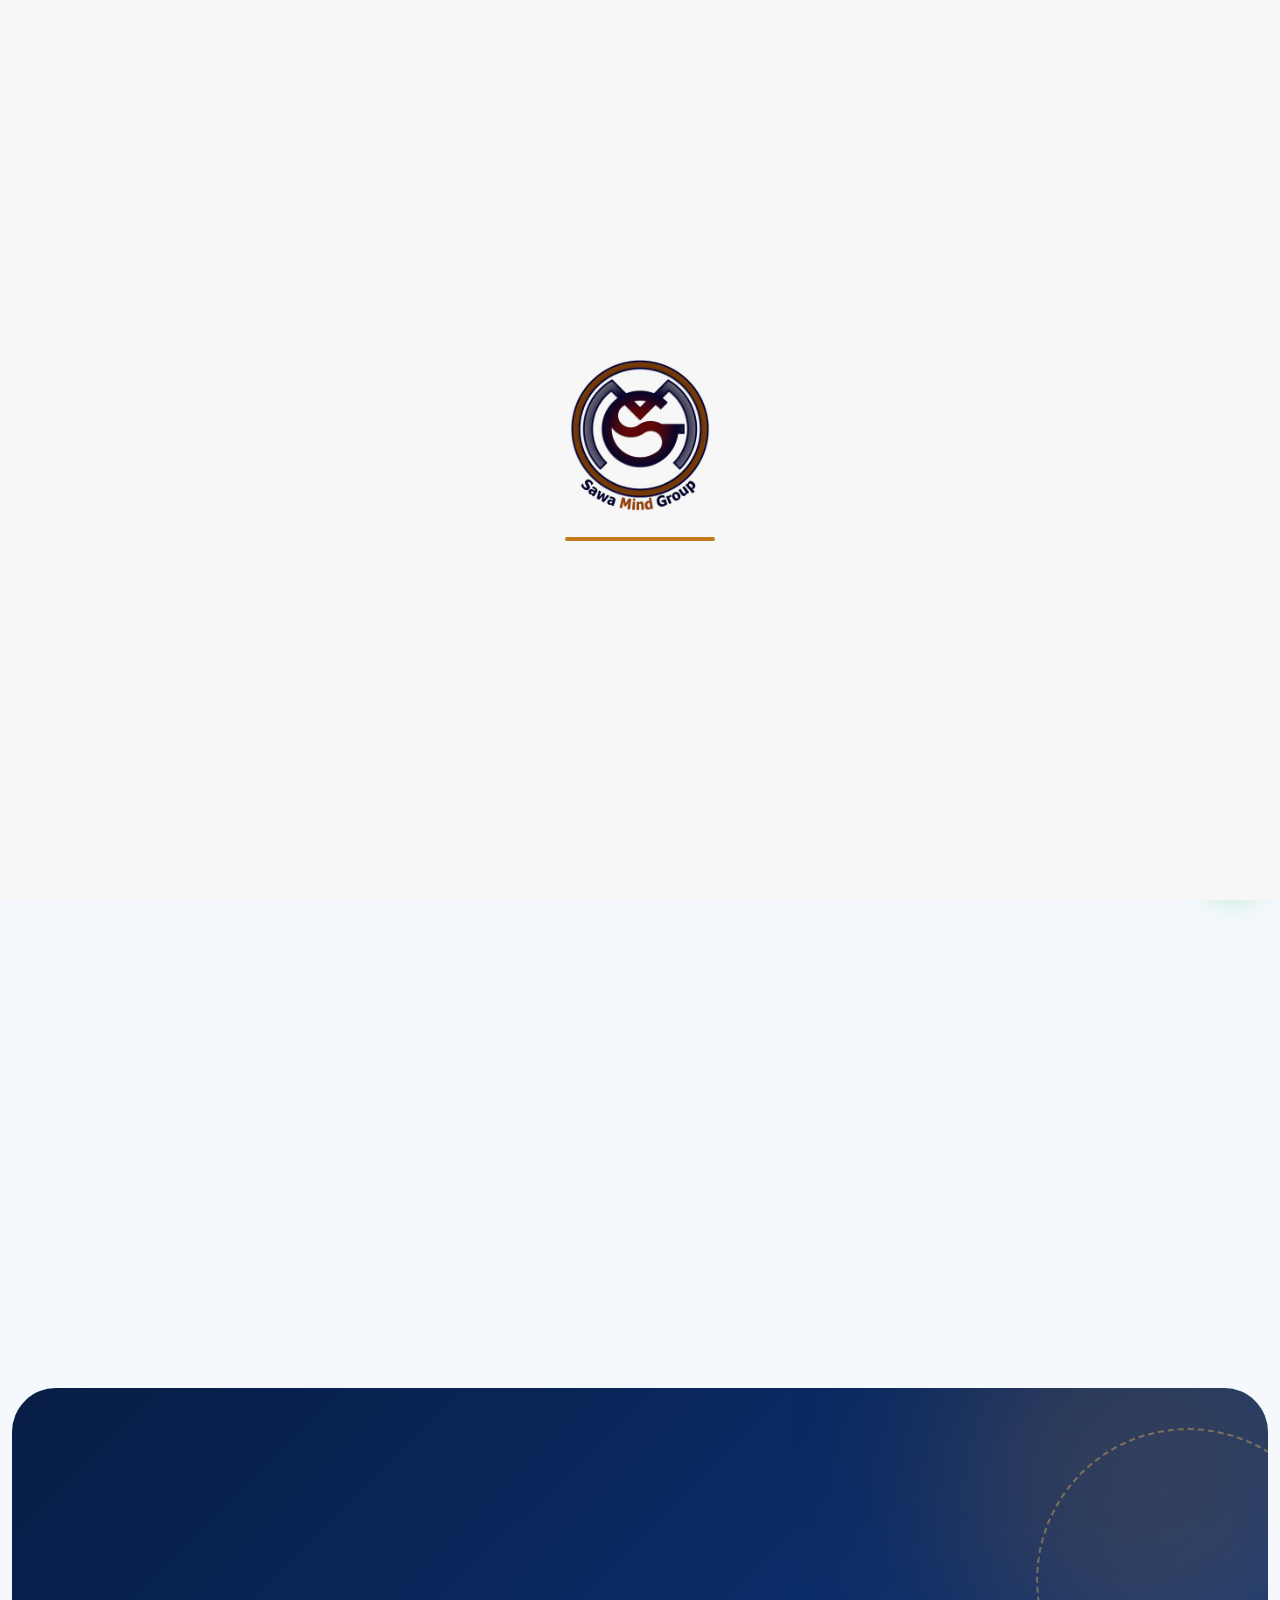
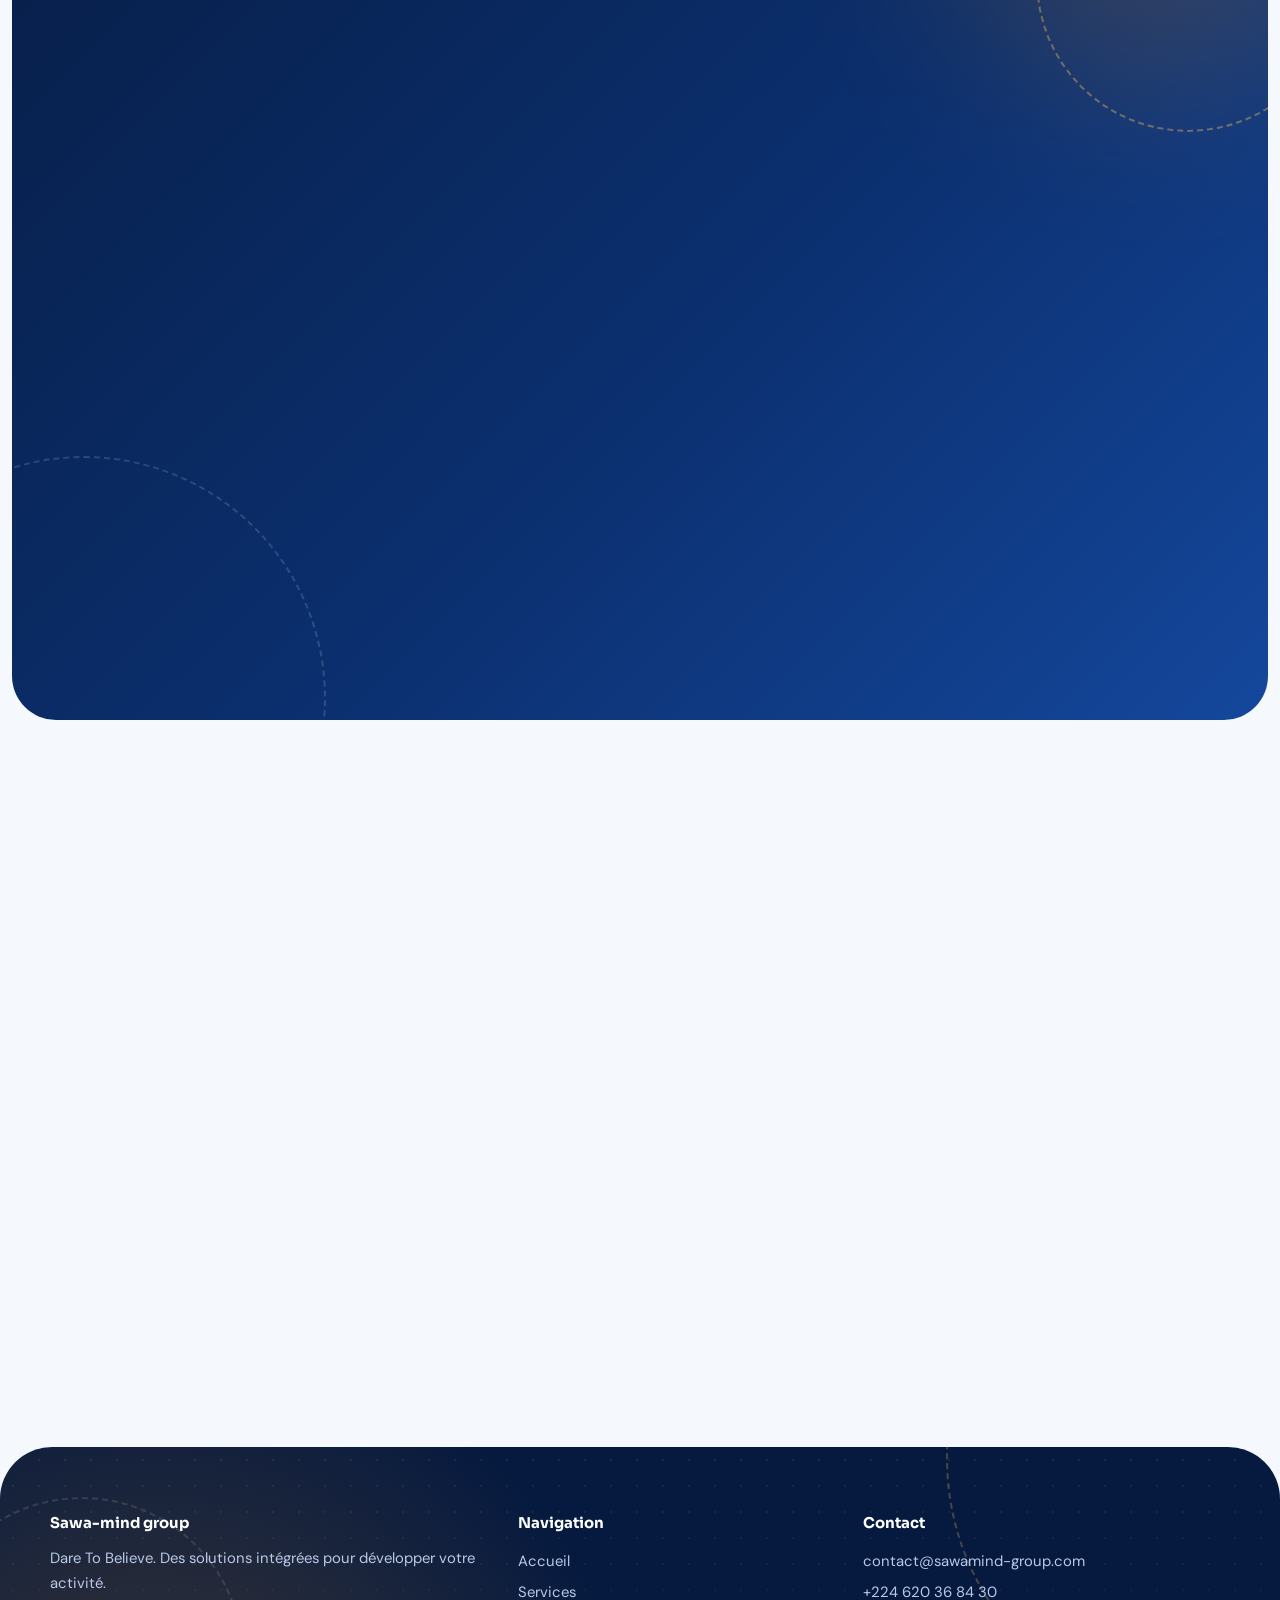
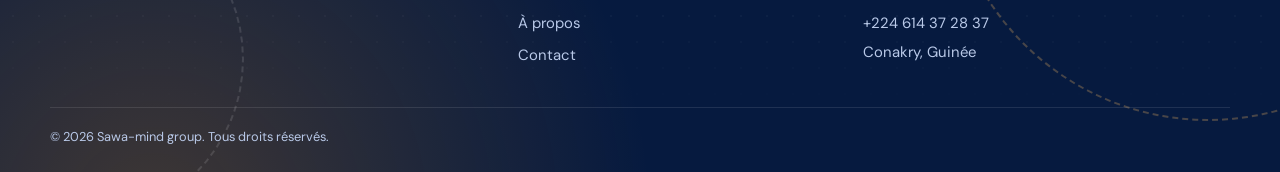
==== commit b6ba0660: "dark theme" ====
--- a/index.html
+++ b/index.html
@@ -1 +1,2 @@
-<!doctype html><html lang="fr"><head><meta charset="utf-8"><meta name="viewport" content="width=device-width,initial-scale=1"><title>Accueil | Sawa-Mind Groupe</title><meta name="description" content="Sawa-Mind Groupe, Conakry : e-commerce, logistique, formation, développement web et mobile."><link rel="icon" href="assets/images/logo.jpg"><link rel="preconnect" href="https://fonts.googleapis.com"><link rel="preconnect" href="https://fonts.gstatic.com" crossorigin><link href="https://fonts.googleapis.com/css2?family=DM+Sans:wght@400;500;600&family=Sora:wght@600;700&display=swap" rel="stylesheet"><link rel="stylesheet" href="css/style.css"><script src="config.js"></script></head><body><div id="pl" class="pl"><img src="assets/images/logo.jpg" alt=""><i></i></div><header id="hd"></header><main><section class="hero"><div class="bl b1"></div><div class="bl b2"></div><div class="wrap"><div><h1 class="rv">Votre activité mérite une équipe qui va jusqu'à la livraison.</h1><p class="lead rv" style="--d:.15s">Marketing, vente, stock, livraison, formation et technologie : tout sous un même toit, à Conakry.</p><div class="acts rv" style="--d:.3s"><a class="btn" href="contact.html">Démarrer un projet</a><a class="btn w" href="services.html">Nos services</a></div></div><div class="hc rv" style="--d:.2s"><div class="a px" data-d="14" data-img="hero"></div><div class="b tl px" data-d="30" data-img="heroB"></div></div></div></section><section><div class="wrap"><div class="sh rv"><h2>Quatre pôles, une seule équipe</h2><p>Choisissez votre besoin : tout est pensé pour fonctionner ensemble.</p></div><div class="g4"><div class="pc ni tl rv" style="--d:0s"><span class="ib" data-an="cart"><i data-i="cart"></i></span><h3>Commerce & Marketing</h3><p>E-commerce, marketing digital et service client pour attirer et convertir.</p><a class="mo" href="services.html#commerce">Découvrir<i data-i="arrow"></i></a></div><div class="pc ni tl rv" style="--d:0.1s"><span class="ib" data-an="truck"><i data-i="truck"></i></span><h3>Logistique</h3><p>Gestion de stock, préparation des commandes et livraison.</p><a class="mo" href="services.html#logistique">Découvrir<i data-i="arrow"></i></a></div><div class="pc ni tl rv" style="--d:0.2s"><span class="ib" data-an="grad"><i data-i="grad"></i></span><h3>Formation & Services</h3><p>Formation, accompagnement, transit et import-export.</p><a class="mo" href="services.html#formation">Découvrir<i data-i="arrow"></i></a></div><div class="pc ni tl rv" style="--d:0.3s"><span class="ib" data-an="code"><i data-i="code"></i></span><h3>Digital & Technologie</h3><p>Développement web et mobile, câblage et réseaux informatiques.</p><a class="mo" href="services.html#digital">Découvrir<i data-i="arrow"></i></a></div></div></div></section><section class="dk"><div class="wrap" style="padding:clamp(40px,6vw,80px) 0;position:relative"><h2 class="rv">Des chiffres qui parlent pour nous</h2><p class="rv" style="margin-top:10px">Une activité construite commande après commande.</p><div class="sg" data-stats></div></div></section><section class="why"><div class="wrap sp2"><div class="rv"><div class="im2" data-img="about"></div></div><div><h2 class="rv">Pourquoi travailler avec Sawa-Mind ?</h2><p class="rv">Parce que vous n'avez plus à coordonner dix prestataires : une seule équipe gère la vente, le stock et la livraison.</p><div class="ft"><div class="rv" style="--d:0.05s"><i data-i="box"></i><div><b>Offre intégrée</b><span>Marketing, closing, stock et livraison réunis.</span></div></div><div class="rv" style="--d:0.15s"><i data-i="truck"></i><div><b>Terrain maîtrisé</b><span>Des livreurs qui connaissent la ville.</span></div></div><div class="rv" style="--d:0.25s"><i data-i="bulb"></i><div><b>Expertises variées</b><span>Tech, commerce, logistique et formation.</span></div></div><div class="rv" style="--d:0.35s"><i data-i="users"></i><div><b>Relation durable</b><span>La confiance avant tout.</span></div></div></div><div class="acts rv" style="margin-top:28px"><a class="btn n" href="about.html">Découvrir l'entreprise</a></div></div></div></section></main><footer id="ft"></footer><script src="js/main.js"></script></body></html>+<!doctype html><html lang="fr"><head><meta charset="utf-8"><meta name="viewport" content="width=device-width,initial-scale=1"><title>Accueil | Sawa-mind group</title><meta name="description" content="Sawa-mind group, Conakry : e-commerce, logistique, formation, développement web et mobile."><link rel="canonical" href="https://sawamind-group.com/index.html"><meta property="og:type" content="website"><meta property="og:locale" content="fr_GN"><meta property="og:site_name" content="Sawa-mind group"><meta property="og:title" content="Accueil | Sawa-mind group"><meta property="og:description" content="Sawa-mind group, Conakry : e-commerce, logistique, formation, développement web et mobile."><meta property="og:url" content="https://sawamind-group.com/index.html"><meta property="og:image" content="https://sawamind-group.com/assets/images/crew.jpg"><meta property="og:image:width" content="800"><meta property="og:image:height" content="526"><meta property="og:image:alt" content="L'équipe de Sawa-mind group"><meta name="twitter:card" content="summary_large_image"><meta name="twitter:title" content="Accueil | Sawa-mind group"><meta name="twitter:description" content="Sawa-mind group, Conakry : e-commerce, logistique, formation, développement web et mobile."><meta name="twitter:image" content="https://sawamind-group.com/assets/images/crew.jpg"><link rel="icon" href="assets/images/logo.jpg"><link rel="preconnect" href="https://fonts.googleapis.com"><link rel="preconnect" href="https://fonts.gstatic.com" crossorigin><link href="https://fonts.googleapis.com/css2?family=DM+Sans:wght@400;500;600&family=Sora:wght@600;700&display=swap" rel="stylesheet"><script src="js/theme.js"></script><link rel="stylesheet" href="css/style.css"><script src="config.js"></script><script type="application/ld+json">{"@context":"https://schema.org","@type":"ProfessionalService","name":"Sawa-mind group","url":"https://sawamind-group.com/index.html","image":"https://sawamind-group.com/assets/images/crew.jpg","logo":"https://sawamind-group.com/assets/images/logo.jpg","email":"contact@sawamind-group.com","telephone":"+224 620 36 84 30","address":{"@type":"PostalAddress","addressLocality":"Conakry","addressCountry":"GN"},"areaServed":{"@type":"Country","name":"Guinée"},"description":"Commerce, marketing, logistique, formation et services numériques à Conakry, Guinée."}</script><script defer src="https://cloud.umami.is/script.js" data-website-id="9e78b59e-5990-4904-badc-53d08861a392"></script>
+</head><body><div id="pl" class="pl"><img src="assets/images/logo.jpg" alt=""><i></i></div><header id="hd"></header><main><section class="hero"><div class="bl b1"></div><div class="bl b2"></div><div class="wrap"><div><h1 class="rv">Votre activité mérite une équipe qui va jusqu'à la livraison.</h1><p class="lead rv" style="--d:.15s">Marketing, vente, stock, livraison, formation et technologie : tout sous un même toit, à Conakry.</p><div class="acts rv" style="--d:.3s"><a class="btn" href="contact.html">Démarrer un projet</a><a class="btn w" href="services.html">Nos services</a></div></div><div class="hc rv" style="--d:.2s"><div class="a px" data-d="14" data-img="hero"></div><div class="b tl px" data-d="30" data-img="heroB"></div></div></div></section><section><div class="wrap"><div class="sh rv"><h2>Quatre pôles, une seule équipe</h2><p>Choisissez votre besoin : tout est pensé pour fonctionner ensemble.</p></div><div class="g4"><div class="pc ni tl rv" style="--d:0s"><span class="ib" data-an="cart"><i data-i="cart"></i></span><h3>Commerce & Marketing</h3><p>E-commerce, marketing digital et service client pour attirer et convertir.</p><a class="mo" href="services.html#commerce">Découvrir<i data-i="arrow"></i></a></div><div class="pc ni tl rv" style="--d:0.1s"><span class="ib" data-an="truck"><i data-i="truck"></i></span><h3>Logistique</h3><p>Gestion de stock, préparation des commandes et livraison.</p><a class="mo" href="services.html#logistique">Découvrir<i data-i="arrow"></i></a></div><div class="pc ni tl rv" style="--d:0.2s"><span class="ib" data-an="grad"><i data-i="grad"></i></span><h3>Formation & Services</h3><p>Formation, accompagnement, transit et import-export.</p><a class="mo" href="services.html#formation">Découvrir<i data-i="arrow"></i></a></div><div class="pc ni tl rv" style="--d:0.3s"><span class="ib" data-an="code"><i data-i="code"></i></span><h3>Digital & Technologie</h3><p>Développement web et mobile, câblage et réseaux informatiques.</p><a class="mo" href="services.html#digital">Découvrir<i data-i="arrow"></i></a></div></div></div></section><section class="dk"><div class="wrap" style="padding:clamp(40px,6vw,80px) 0;position:relative"><h2 class="rv">Des chiffres qui parlent pour nous</h2><p class="rv" style="margin-top:10px">Une activité construite commande après commande.</p><div class="sg" data-stats></div></div></section><section class="why"><div class="wrap sp2"><div class="rv"><div class="im2" data-img="about"></div></div><div><h2 class="rv">Pourquoi travailler avec Sawa-mind group ?</h2><p class="rv">Parce que vous n'avez plus à coordonner dix prestataires : une seule équipe gère la vente, le stock et la livraison.</p><div class="ft"><div class="rv" style="--d:0.05s"><i data-i="box"></i><div><b>Offre intégrée</b><span>Marketing, closing, stock et livraison réunis.</span></div></div><div class="rv" style="--d:0.15s"><i data-i="truck"></i><div><b>Terrain maîtrisé</b><span>Des livreurs qui connaissent la ville.</span></div></div><div class="rv" style="--d:0.25s"><i data-i="bulb"></i><div><b>Expertises variées</b><span>Tech, commerce, logistique et formation.</span></div></div><div class="rv" style="--d:0.35s"><i data-i="users"></i><div><b>Relation durable</b><span>La confiance avant tout.</span></div></div></div><div class="acts rv" style="margin-top:28px"><a class="btn n" href="about.html">Découvrir l'entreprise</a></div></div></div></section></main><footer id="ft"></footer><script src="js/main.js"></script></body></html>
--- a/css/style.css
+++ b/css/style.css
@@ -174,3 +174,102 @@
 .hero .btn{padding:12px 20px;font-size:.9rem}.hero .acts{gap:10px}
 .hero .hc,.hc{aspect-ratio:16/10;max-width:100%;margin:22px auto 0}.hc:before{display:none}.hc .a{left:6%;top:0;bottom:6%}.hc .b{width:28%;border-width:4px}.hc:after{width:20%}
 .sg{grid-template-columns:1fr 1fr}.st,.st:nth-child(-n+2){grid-column:auto}.st:first-child{grid-column:span 2}.st{padding:20px 18px}.st .si{margin-bottom:12px}.st .gh .ic{width:90px;height:90px}}
+
+/* Service offers and FAQ */
+.offer-grid{align-items:stretch}.offer-grid .pc{min-height:290px}.offer-grid .pc h3{margin-bottom:2px}
+.offer-kicker{color:var(--g)!important;font-size:.78rem!important;font-weight:700;letter-spacing:.08em;text-transform:uppercase;margin:0!important}
+.faq-section{background:linear-gradient(180deg,#f5f8fd,#edf3fb)}
+.faq-list{max-width:860px;margin:0 auto;display:grid;gap:12px}
+.faq-item{background:#fff;border:1px solid #e1e9f4;border-radius:18px;padding:0 22px;box-shadow:0 8px 24px rgba(11,47,110,.06)}
+.faq-item summary{position:relative;cursor:pointer;list-style:none;padding:20px 38px 20px 0;color:var(--n);font:600 1rem Sora,sans-serif}
+.faq-item summary::-webkit-details-marker{display:none}
+.faq-item summary:after{content:"+";position:absolute;right:0;top:50%;transform:translateY(-50%);color:var(--g);font:500 1.6rem 'DM Sans',sans-serif}
+.faq-item[open] summary:after{content:"−"}
+.faq-item p{padding:0 0 20px;max-width:720px}
+
+/* Contact form, service selection, and location */
+.soft{background:linear-gradient(180deg,#fff 0%,#f1f5fb 100%)}
+.sp2>.mv2{gap:16px}
+.mv2 .it,.mv2 .it+.it{align-items:center;gap:18px;padding:22px;border:1px solid rgba(255,255,255,.18);border-radius:22px;background:linear-gradient(125deg,rgba(255,255,255,.13),rgba(255,255,255,.06));box-shadow:inset 0 1px rgba(255,255,255,.12),0 14px 28px rgba(3,18,47,.16);transition:transform .3s,border-color .3s,background .3s}
+.mv2 .it+.it{border-top:1px solid rgba(255,255,255,.18);padding-top:22px}
+.mv2 .it:hover{transform:translateY(-3px);border-color:rgba(242,184,97,.55);background:linear-gradient(125deg,rgba(255,255,255,.18),rgba(255,255,255,.08))}
+.mv2 .ib2{width:66px;height:66px;flex:none;border:1px solid rgba(255,255,255,.3);box-shadow:0 10px 24px rgba(196,123,28,.28)}
+.mv2 .it>div{min-width:0}
+.mv2 h3{font-size:1.16rem;letter-spacing:-.02em}
+.mv2 p{font-size:.91rem;line-height:1.65}
+.mv2:after{pointer-events:none}
+.ct-primary{background:linear-gradient(135deg,var(--g),#e09a3a);border-color:rgba(255,255,255,.2)}
+.ct-primary .ic{background:rgba(255,255,255,.2)}
+.contact-note{display:grid;gap:2px;padding:12px 4px;border-top:1px solid rgba(255,255,255,.16)}
+.contact-note b{font:600 .88rem Sora,sans-serif}.contact-note span{font-size:.88rem;color:#c9d8f2;white-space:pre-line}
+.form-intro{margin:8px 0 2px;font-size:.93rem}
+.service-fieldset{border:0;padding:0;margin:10px 0}
+.service-fieldset legend{font:600 .9rem Sora,sans-serif;color:var(--n);margin-bottom:12px}
+.service-checks{display:grid;grid-template-columns:1fr 1fr;gap:10px}
+.service-check{display:flex;align-items:center;gap:10px;min-height:52px;padding:10px 12px;border:1px solid #e2e9f4;border-radius:14px;background:#f8fafd;color:var(--n);font-size:.87rem;font-weight:600;cursor:pointer;transition:border-color .2s,background .2s}
+.service-check:has(input:checked){border-color:var(--g);background:#fff8ee}
+.service-check input{width:18px;height:18px;flex:none;margin:0;accent-color:var(--g)}
+.service-check:focus-within{outline:3px solid var(--g);outline-offset:2px}
+.form-actions{display:flex;flex-wrap:wrap;gap:12px}
+.form-actions .btn{justify-content:center}
+.form-hint{font-size:.8rem;line-height:1.5}
+.location-card{display:grid;grid-template-columns:.8fr 1.2fr;gap:30px;align-items:center;margin-top:28px;padding:clamp(22px,4vw,40px);border-radius:28px;background:#fff;box-shadow:0 16px 44px rgba(11,47,110,.09)}
+.location-card h2{font-size:clamp(1.4rem,2.7vw,2rem);margin:8px 0}
+.location-card p{font-size:.92rem}
+.location-label{font-size:.78rem;font-weight:700;letter-spacing:.1em;text-transform:uppercase;color:var(--g)}
+.location-card iframe{width:100%;height:300px;border:0;border-radius:20px;background:#e8f0fc}
+.text-link{display:inline-flex;align-items:center;gap:8px;margin-top:16px;color:var(--n);font-weight:600}
+.text-link .ic{width:18px;height:18px}
+
+/* Keep pointer-driven effects off touch devices */
+@media(hover:none){
+  .pc:hover,.ct:hover,.sl li:hover{transform:none}
+  .pc:hover{box-shadow:0 10px 34px rgba(11,47,110,.09)}
+  .pc.ni:hover{background:#fff}
+  .pc.ni:hover h3{color:var(--n)}
+  .pc.ni:hover p{color:var(--mut)}
+  .pc.ni:hover .mo{background:#eef3fb;color:var(--n)}
+}
+@media(max-width:900px){.location-card{grid-template-columns:1fr}.location-card iframe{height:260px}}
+@media(max-width:560px){
+  .service-checks{grid-template-columns:1fr}
+  .form-actions{display:grid}
+  .form-actions .btn{width:100%}
+  .faq-item{padding:0 16px}
+  .faq-item summary{font-size:.92rem}
+  .location-card iframe{height:230px}
+  .mv2 .it,.mv2 .it+.it{align-items:flex-start;gap:14px;padding:18px}
+  .mv2 .ib2{width:54px;height:54px;border-radius:16px}
+  .mv2 .ib2 .ic{width:24px;height:24px}
+}
+
+/* Theme toggle */
+#theme-toggle{display:inline-flex;align-items:center;justify-content:center;gap:7px;flex:none;padding:9px 12px;border:1px solid #dfe7f3;border-radius:12px;background:#f8fafd;color:var(--n);font:600 .85rem 'DM Sans',sans-serif;cursor:pointer;transition:background .2s,border-color .2s}
+#theme-toggle:hover{background:#e8f0fc}
+#theme-toggle .ic{width:18px;height:18px}
+:root[data-theme="dark"]{color-scheme:dark;--ink:#e8eef8;--mut:#aab8cf;--bg:#0c1424}
+:root[data-theme="dark"] body{background:#0c1424;color:#e8eef8}
+:root[data-theme="dark"] .hb{background:rgba(20,34,56,.9)}
+:root[data-theme="dark"] .sd .hb{background:rgba(20,34,56,.97)}
+:root[data-theme="dark"] #nv a:hover,:root[data-theme="dark"] #nv a.on{background:#253a59;color:#d9e6ff}
+:root[data-theme="dark"] #bg,:root[data-theme="dark"] #theme-toggle{background:#1b2b45;border-color:#344967;color:#e8eef8}
+:root[data-theme="dark"] #theme-toggle:hover,:root[data-theme="dark"] #bg:hover{background:#253a59}
+:root[data-theme="dark"] .soft,:root[data-theme="dark"] .faq-section{background:linear-gradient(180deg,#101b2d,#111d30)}
+:root[data-theme="dark"] .pc,:root[data-theme="dark"] .cd,:root[data-theme="dark"] .ev,:root[data-theme="dark"] .pb,:root[data-theme="dark"] .faq-item,:root[data-theme="dark"] .cw,:root[data-theme="dark"] .location-card,:root[data-theme="dark"] form{background:#142239;color:#e8eef8}
+:root[data-theme="dark"] .faq-item{border-color:#2b3c56}
+:root[data-theme="dark"] .pc.ni:not(:hover) .mo{background:#253a59;color:#d9e6ff}
+:root[data-theme="dark"] .pc.ni:hover .mo{background:#fff;color:#0b2f6e}
+:root[data-theme="dark"] .btn.w{background:#1b2b45;color:#e8eef8}
+:root[data-theme="dark"] .btn.g{background:#253a59;color:#e8eef8}
+:root[data-theme="dark"] .evo .rail,:root[data-theme="dark"] .ln{background:#344967}
+:root[data-theme="dark"] .ps .dt,:root[data-theme="dark"] .ev .nd{background:#1b2b45;border-color:#344967}
+:root[data-theme="dark"] .sl li{border-color:#2b3c56}
+:root[data-theme="dark"] .sl .ic2{background:#253a59;color:#c5d7f5}
+:root[data-theme="dark"] input,:root[data-theme="dark"] select,:root[data-theme="dark"] textarea,:root[data-theme="dark"] .service-check{background:#101b2d;border-color:#344967;color:#e8eef8}
+:root[data-theme="dark"] input:focus,:root[data-theme="dark"] select:focus,:root[data-theme="dark"] textarea:focus{background:#101b2d}
+:root[data-theme="dark"] .service-check:has(input:checked){background:#33291c;border-color:#c47b1c}
+:root[data-theme="dark"] .faq-item summary{color:#c5d7f5}
+:root[data-theme="dark"] .pl{background:#0c1424}
+:root[data-theme="dark"] .pl i{background:#26364e}
+@media(max-width:900px){:root[data-theme="dark"] #nv{background:#142239}}
+@media(max-width:560px){#theme-toggle{padding:9px;width:42px;height:42px}#theme-toggle span{position:absolute;width:1px;height:1px;padding:0;margin:-1px;overflow:hidden;clip:rect(0,0,0,0);white-space:nowrap;border:0}}
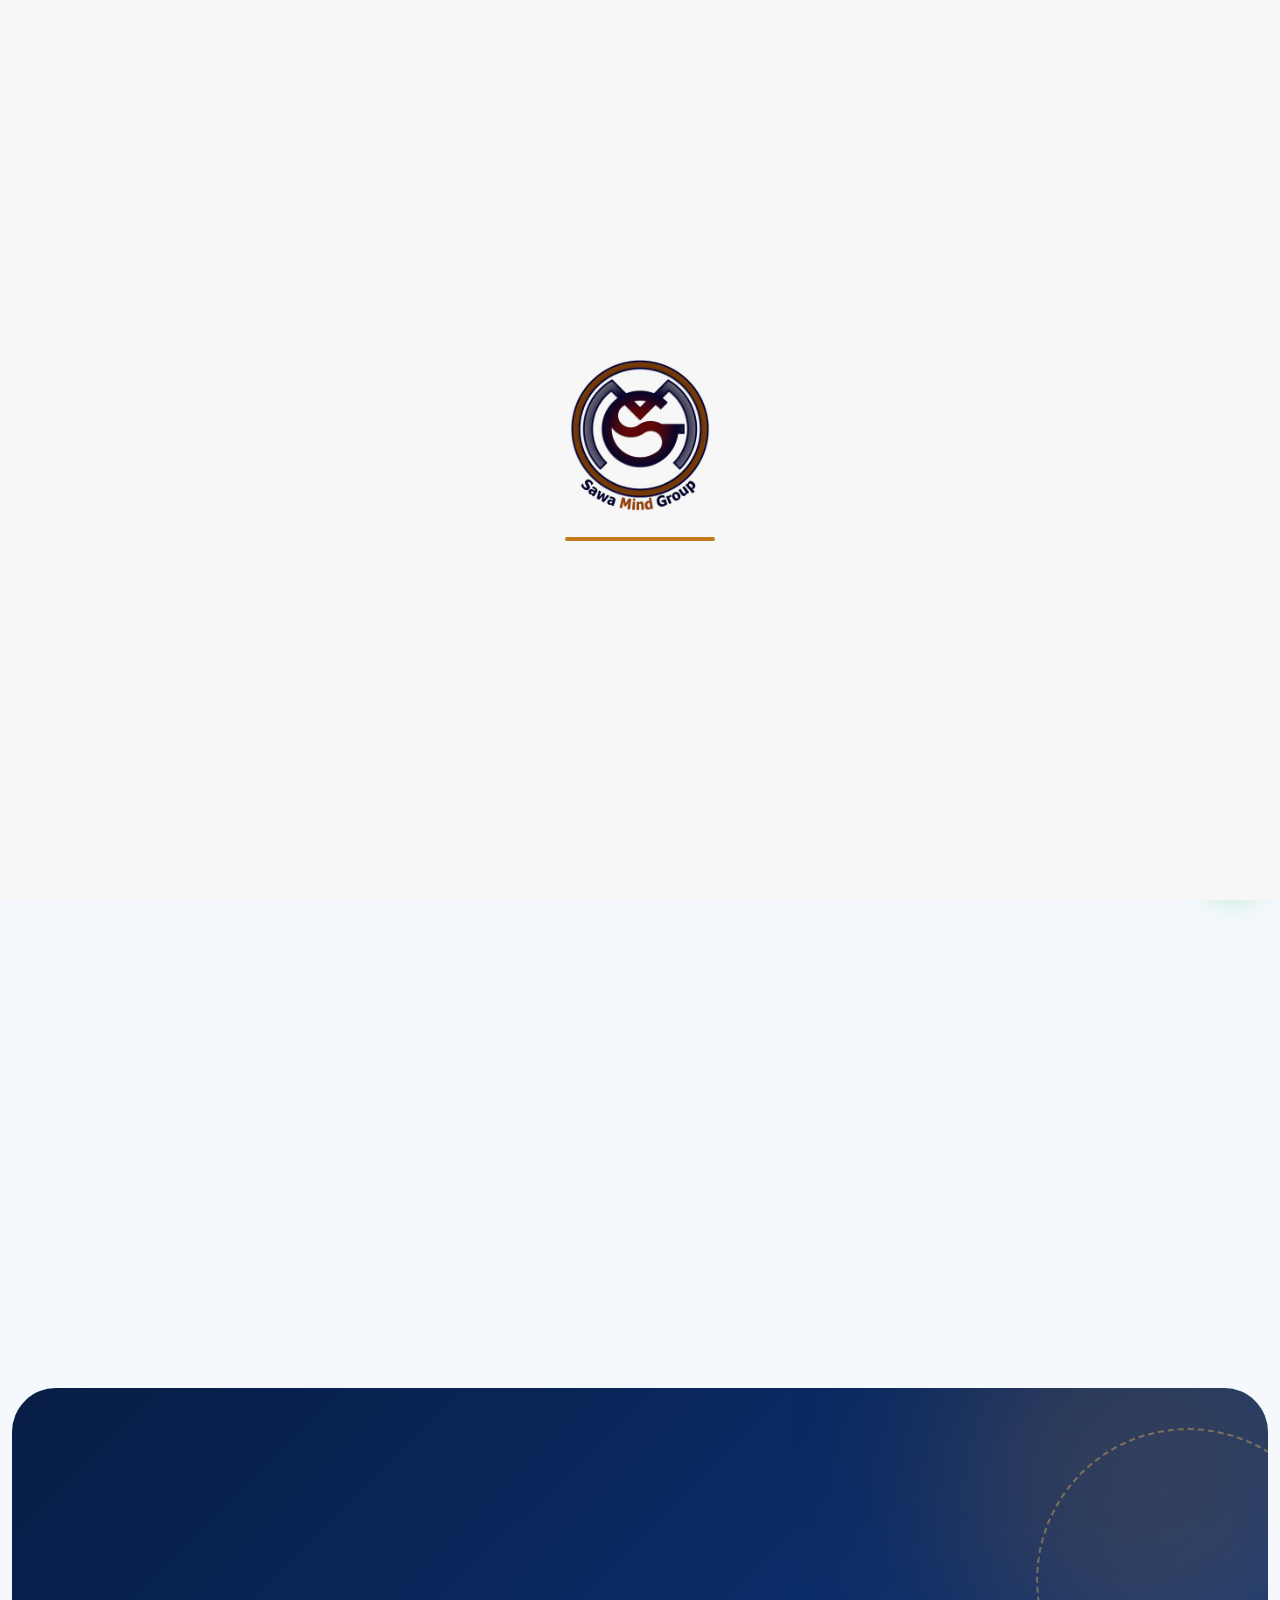
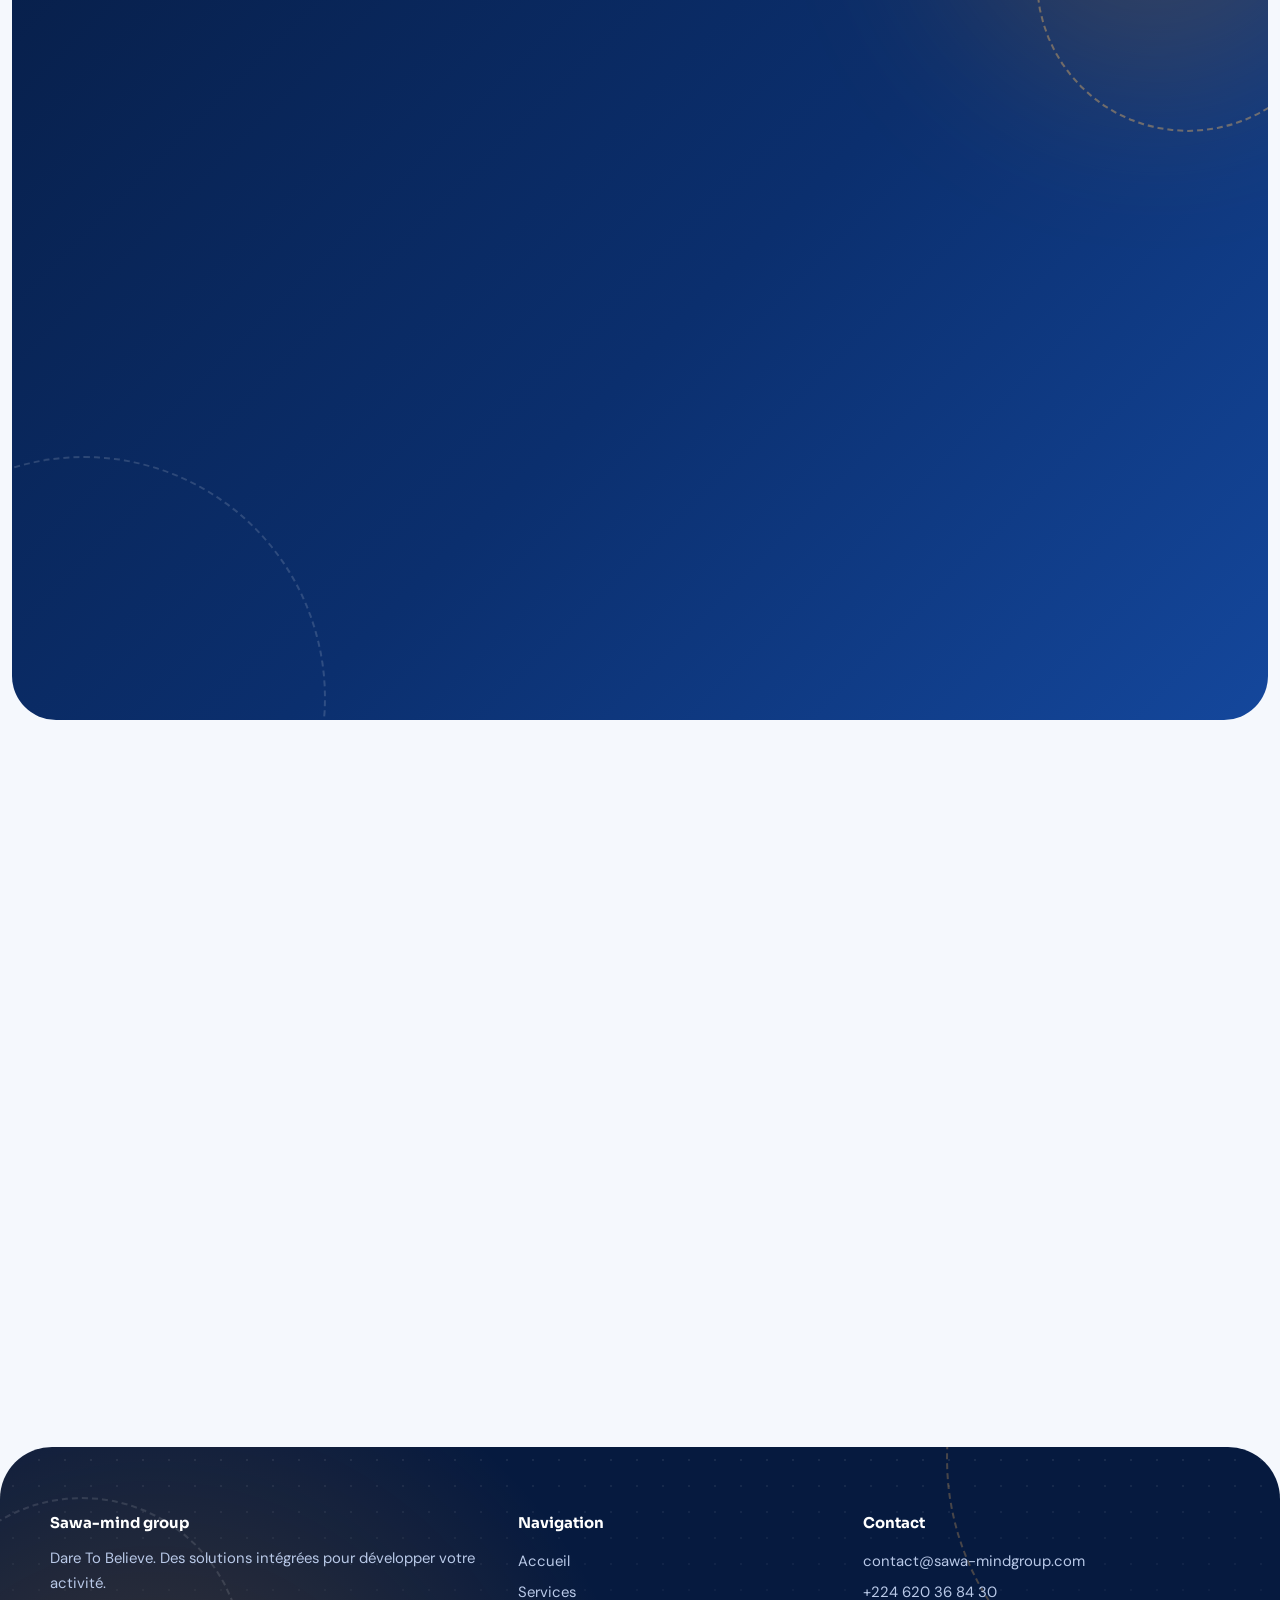
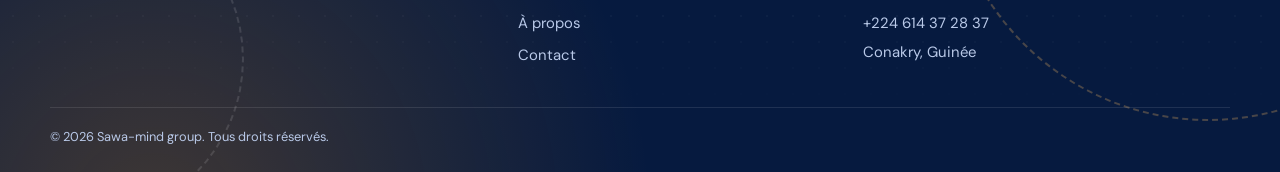
==== commit a5f3510c: "fixing SEO" ====
--- a/index.html
+++ b/index.html
@@ -1,2 +1,3 @@
-<!doctype html><html lang="fr"><head><meta charset="utf-8"><meta name="viewport" content="width=device-width,initial-scale=1"><title>Accueil | Sawa-mind group</title><meta name="description" content="Sawa-mind group, Conakry : e-commerce, logistique, formation, développement web et mobile."><link rel="canonical" href="https://sawamind-group.com/index.html"><meta property="og:type" content="website"><meta property="og:locale" content="fr_GN"><meta property="og:site_name" content="Sawa-mind group"><meta property="og:title" content="Accueil | Sawa-mind group"><meta property="og:description" content="Sawa-mind group, Conakry : e-commerce, logistique, formation, développement web et mobile."><meta property="og:url" content="https://sawamind-group.com/index.html"><meta property="og:image" content="https://sawamind-group.com/assets/images/crew.jpg"><meta property="og:image:width" content="800"><meta property="og:image:height" content="526"><meta property="og:image:alt" content="L'équipe de Sawa-mind group"><meta name="twitter:card" content="summary_large_image"><meta name="twitter:title" content="Accueil | Sawa-mind group"><meta name="twitter:description" content="Sawa-mind group, Conakry : e-commerce, logistique, formation, développement web et mobile."><meta name="twitter:image" content="https://sawamind-group.com/assets/images/crew.jpg"><link rel="icon" href="assets/images/logo.jpg"><link rel="preconnect" href="https://fonts.googleapis.com"><link rel="preconnect" href="https://fonts.gstatic.com" crossorigin><link href="https://fonts.googleapis.com/css2?family=DM+Sans:wght@400;500;600&family=Sora:wght@600;700&display=swap" rel="stylesheet"><script src="js/theme.js"></script><link rel="stylesheet" href="css/style.css"><script src="config.js"></script><script type="application/ld+json">{"@context":"https://schema.org","@type":"ProfessionalService","name":"Sawa-mind group","url":"https://sawamind-group.com/index.html","image":"https://sawamind-group.com/assets/images/crew.jpg","logo":"https://sawamind-group.com/assets/images/logo.jpg","email":"contact@sawamind-group.com","telephone":"+224 620 36 84 30","address":{"@type":"PostalAddress","addressLocality":"Conakry","addressCountry":"GN"},"areaServed":{"@type":"Country","name":"Guinée"},"description":"Commerce, marketing, logistique, formation et services numériques à Conakry, Guinée."}</script><script defer src="https://cloud.umami.is/script.js" data-website-id="9e78b59e-5990-4904-badc-53d08861a392"></script>
-</head><body><div id="pl" class="pl"><img src="assets/images/logo.jpg" alt=""><i></i></div><header id="hd"></header><main><section class="hero"><div class="bl b1"></div><div class="bl b2"></div><div class="wrap"><div><h1 class="rv">Votre activité mérite une équipe qui va jusqu'à la livraison.</h1><p class="lead rv" style="--d:.15s">Marketing, vente, stock, livraison, formation et technologie : tout sous un même toit, à Conakry.</p><div class="acts rv" style="--d:.3s"><a class="btn" href="contact.html">Démarrer un projet</a><a class="btn w" href="services.html">Nos services</a></div></div><div class="hc rv" style="--d:.2s"><div class="a px" data-d="14" data-img="hero"></div><div class="b tl px" data-d="30" data-img="heroB"></div></div></div></section><section><div class="wrap"><div class="sh rv"><h2>Quatre pôles, une seule équipe</h2><p>Choisissez votre besoin : tout est pensé pour fonctionner ensemble.</p></div><div class="g4"><div class="pc ni tl rv" style="--d:0s"><span class="ib" data-an="cart"><i data-i="cart"></i></span><h3>Commerce & Marketing</h3><p>E-commerce, marketing digital et service client pour attirer et convertir.</p><a class="mo" href="services.html#commerce">Découvrir<i data-i="arrow"></i></a></div><div class="pc ni tl rv" style="--d:0.1s"><span class="ib" data-an="truck"><i data-i="truck"></i></span><h3>Logistique</h3><p>Gestion de stock, préparation des commandes et livraison.</p><a class="mo" href="services.html#logistique">Découvrir<i data-i="arrow"></i></a></div><div class="pc ni tl rv" style="--d:0.2s"><span class="ib" data-an="grad"><i data-i="grad"></i></span><h3>Formation & Services</h3><p>Formation, accompagnement, transit et import-export.</p><a class="mo" href="services.html#formation">Découvrir<i data-i="arrow"></i></a></div><div class="pc ni tl rv" style="--d:0.3s"><span class="ib" data-an="code"><i data-i="code"></i></span><h3>Digital & Technologie</h3><p>Développement web et mobile, câblage et réseaux informatiques.</p><a class="mo" href="services.html#digital">Découvrir<i data-i="arrow"></i></a></div></div></div></section><section class="dk"><div class="wrap" style="padding:clamp(40px,6vw,80px) 0;position:relative"><h2 class="rv">Des chiffres qui parlent pour nous</h2><p class="rv" style="margin-top:10px">Une activité construite commande après commande.</p><div class="sg" data-stats></div></div></section><section class="why"><div class="wrap sp2"><div class="rv"><div class="im2" data-img="about"></div></div><div><h2 class="rv">Pourquoi travailler avec Sawa-mind group ?</h2><p class="rv">Parce que vous n'avez plus à coordonner dix prestataires : une seule équipe gère la vente, le stock et la livraison.</p><div class="ft"><div class="rv" style="--d:0.05s"><i data-i="box"></i><div><b>Offre intégrée</b><span>Marketing, closing, stock et livraison réunis.</span></div></div><div class="rv" style="--d:0.15s"><i data-i="truck"></i><div><b>Terrain maîtrisé</b><span>Des livreurs qui connaissent la ville.</span></div></div><div class="rv" style="--d:0.25s"><i data-i="bulb"></i><div><b>Expertises variées</b><span>Tech, commerce, logistique et formation.</span></div></div><div class="rv" style="--d:0.35s"><i data-i="users"></i><div><b>Relation durable</b><span>La confiance avant tout.</span></div></div></div><div class="acts rv" style="margin-top:28px"><a class="btn n" href="about.html">Découvrir l'entreprise</a></div></div></div></section></main><footer id="ft"></footer><script src="js/main.js"></script></body></html>+<!doctype html><html lang="fr"><head><meta charset="utf-8"><meta name="viewport" content="width=device-width,initial-scale=1"><title>Accueil | Sawa-mind group</title><meta name="description" content="Sawa-mind group, Conakry : e-commerce, logistique, formation, développement web et mobile."><link rel="canonical" href="https://sawa-mindgroup.com/index.html"><meta property="og:type" content="website"><meta property="og:locale" content="fr_GN"><meta property="og:site_name" content="Sawa-mind group"><meta property="og:title" content="Accueil | Sawa-mind group"><meta property="og:description" content="Sawa-mind group, Conakry : e-commerce, logistique, formation, développement web et mobile."><meta property="og:url" content="https://sawa-mindgroup.com/index.html"><meta property="og:image" content="https://sawa-mindgroup.com/assets/images/crew.jpg"><meta property="og:image:width" content="800"><meta property="og:image:height" content="526"><meta property="og:image:alt" content="L'équipe de Sawa-mind group"><meta name="twitter:card" content="summary_large_image"><meta name="twitter:title" content="Accueil | Sawa-mind group"><meta name="twitter:description" content="Sawa-mind group, Conakry : e-commerce, logistique, formation, développement web et mobile."><meta name="twitter:image" content="https://sawa-mindgroup.com/assets/images/crew.jpg"><link rel="icon" href="assets/images/logo.jpg"><link rel="preconnect" href="https://fonts.googleapis.com"><link rel="preconnect" href="https://fonts.gstatic.com" crossorigin><link href="https://fonts.googleapis.com/css2?family=DM+Sans:wght@400;500;600&family=Sora:wght@600;700&display=swap" rel="stylesheet"><script src="js/theme.js"></script><link rel="stylesheet" href="css/style.css"><script src="config.js"></script><script type="application/ld+json">{"@context":"https://schema.org","@type":"ProfessionalService","name":"Sawa-mind group","url":"https://sawa-mindgroup.com/index.html","image":"https://sawa-mindgroup.com/assets/images/crew.jpg","logo":"https://sawa-mindgroup.com/assets/images/logo.jpg","email":"contact@sawa-mindgroup.com","telephone":"+224 620 36 84 30","address":{"@type":"PostalAddress","addressLocality":"Conakry","addressCountry":"GN"},"areaServed":{"@type":"Country","name":"Guinée"},"description":"Commerce, marketing, logistique, formation et services numériques à Conakry, Guinée."}</script><script defer src="https://cloud.umami.is/script.js" data-website-id="9e78b59e-5990-4904-badc-53d08861a392"></script>
+</head><body><div id="pl" class="pl"><img src="assets/images/logo.jpg" alt=""><i></i></div><header id="hd"></header><main><section class="hero"><div class="bl b1"></div><div class="bl b2"></div><div class="wrap"><div><h1 class="rv">Votre activité mérite une équipe qui va jusqu'à la livraison.</h1><p class="lead rv" style="--d:.15s">Marketing, vente, stock, livraison, formation et technologie : tout sous un même toit, à Conakry.</p><div class="acts rv" style="--d:.3s"><a class="btn" href="contact.html">Démarrer un projet</a><a class="btn w" href="services.html">Nos services</a></div></div><div class="hc rv" style="--d:.2s"><div class="a px" data-d="14" data-img="hero"></div><div class="b tl px" data-d="30" data-img="heroB"></div></div></div></section><section><div class="wrap"><div class="sh rv"><h2>Quatre pôles, une seule équipe</h2><p>Choisissez votre besoin : tout est pensé pour fonctionner ensemble.</p></div><div class="g4"><div class="pc ni tl rv" style="--d:0s"><span class="ib" data-an="cart"><i data-i="cart"></i></span><h3>Commerce & Marketing</h3><p>E-commerce, marketing digital et service client pour attirer et convertir.</p><a class="mo" href="services.html#commerce">Découvrir<i data-i="arrow"></i></a></div><div class="pc ni tl rv" style="--d:0.1s"><span class="ib" data-an="truck"><i data-i="truck"></i></span><h3>Logistique</h3><p>Gestion de stock, préparation des commandes et livraison.</p><a class="mo" href="services.html#logistique">Découvrir<i data-i="arrow"></i></a></div><div class="pc ni tl rv" style="--d:0.2s"><span class="ib" data-an="grad"><i data-i="grad"></i></span><h3>Formation & Services</h3><p>Formation, accompagnement, transit et import-export.</p><a class="mo" href="services.html#formation">Découvrir<i data-i="arrow"></i></a></div><div class="pc ni tl rv" style="--d:0.3s"><span class="ib" data-an="code"><i data-i="code"></i></span><h3>Digital & Technologie</h3><p>Développement web et mobile, câblage et réseaux informatiques.</p><a class="mo" href="services.html#digital">Découvrir<i data-i="arrow"></i></a></div></div></div></section><section class="dk"><div class="wrap" style="padding:clamp(40px,6vw,80px) 0;position:relative"><h2 class="rv">Des chiffres qui parlent pour nous</h2><p class="rv" style="margin-top:10px">Une activité construite commande après commande.</p><div class="sg" data-stats></div></div></section><section class="why"><div class="wrap sp2"><div class="rv"><div class="im2" data-img="about"></div></div><div><h2 class="rv">Pourquoi travailler avec Sawa-mind group ?</h2><p class="rv">Parce que vous n'avez plus à coordonner dix prestataires : une seule équipe gère la vente, le stock et la livraison.</p><div class="ft"><div class="rv" style="--d:0.05s"><i data-i="box"></i><div><b>Offre intégrée</b><span>Marketing, closing, stock et livraison réunis.</span></div></div><div class="rv" style="--d:0.15s"><i data-i="truck"></i><div><b>Terrain maîtrisé</b><span>Des livreurs qui connaissent la ville.</span></div></div><div class="rv" style="--d:0.25s"><i data-i="bulb"></i><div><b>Expertises variées</b><span>Tech, commerce, logistique et formation.</span></div></div><div class="rv" style="--d:0.35s"><i data-i="users"></i><div><b>Relation durable</b><span>La confiance avant tout.</span></div></div></div><div class="acts rv" style="margin-top:28px"><a class="btn n" href="about.html">Découvrir l'entreprise</a></div></div></div></section></main><footer id="ft"></footer><script src="js/main.js"></script></body>
+</html>
--- a/css/style.css
+++ b/css/style.css
@@ -14,7 +14,7 @@
 .sd .hb{height:58px;background:rgba(255,255,255,.95)}.brand{display:flex;align-items:center;gap:12px}.lg{width:48px;height:48px;border-radius:50%;background:#f7f7f7;overflow:hidden;display:grid;place-items:center;box-shadow:0 0 0 2px #fff,0 4px 12px rgba(11,47,110,.15);transition:.35s}.sd .lg{width:40px;height:40px}.lg img{width:112%;max-width:none}
 .brand b{font:700 1.15rem Sora,sans-serif;color:var(--n);line-height:1}.brand em{font-style:normal;color:var(--g)}.brand small{display:block;font:500 .58rem 'DM Sans';letter-spacing:.32em;color:var(--mut);margin-top:3px}
 #nv{display:flex;gap:2px;margin-left:auto}#nv a{padding:9px 15px;font-weight:500;font-size:.93rem;border-radius:12px;transition:.25s}#nv a:hover{background:#eef3fb;color:var(--n)}#nv a.on{background:#e8f0fc;color:var(--n);font-weight:600}
-#bg{display:none;margin-left:auto;width:44px;height:44px;border-radius:14px;background:#eef3fb;border:0;color:var(--n);cursor:pointer}
+#bg{display:none;flex:0 0 48px;margin-left:auto;width:48px;height:48px;border-radius:14px;background:#eef3fb;border:0;color:var(--n);cursor:pointer;touch-action:manipulation}
 /* hero */
 .hero{position:relative;padding:150px 0 80px;overflow:hidden}.hero.sm{padding:140px 0 60px}.hero .wrap{display:grid;grid-template-columns:1.05fr .95fr;gap:36px;align-items:center}
 .hero h1{margin-bottom:20px}.hero .lead{font-size:1.12rem;max-width:520px;margin-bottom:30px}
@@ -273,3 +273,4 @@
 :root[data-theme="dark"] .pl i{background:#26364e}
 @media(max-width:900px){:root[data-theme="dark"] #nv{background:#142239}}
 @media(max-width:560px){#theme-toggle{padding:9px;width:42px;height:42px}#theme-toggle span{position:absolute;width:1px;height:1px;padding:0;margin:-1px;overflow:hidden;clip:rect(0,0,0,0);white-space:nowrap;border:0}}
+#bg .ic,#theme-toggle .ic{pointer-events:none}
